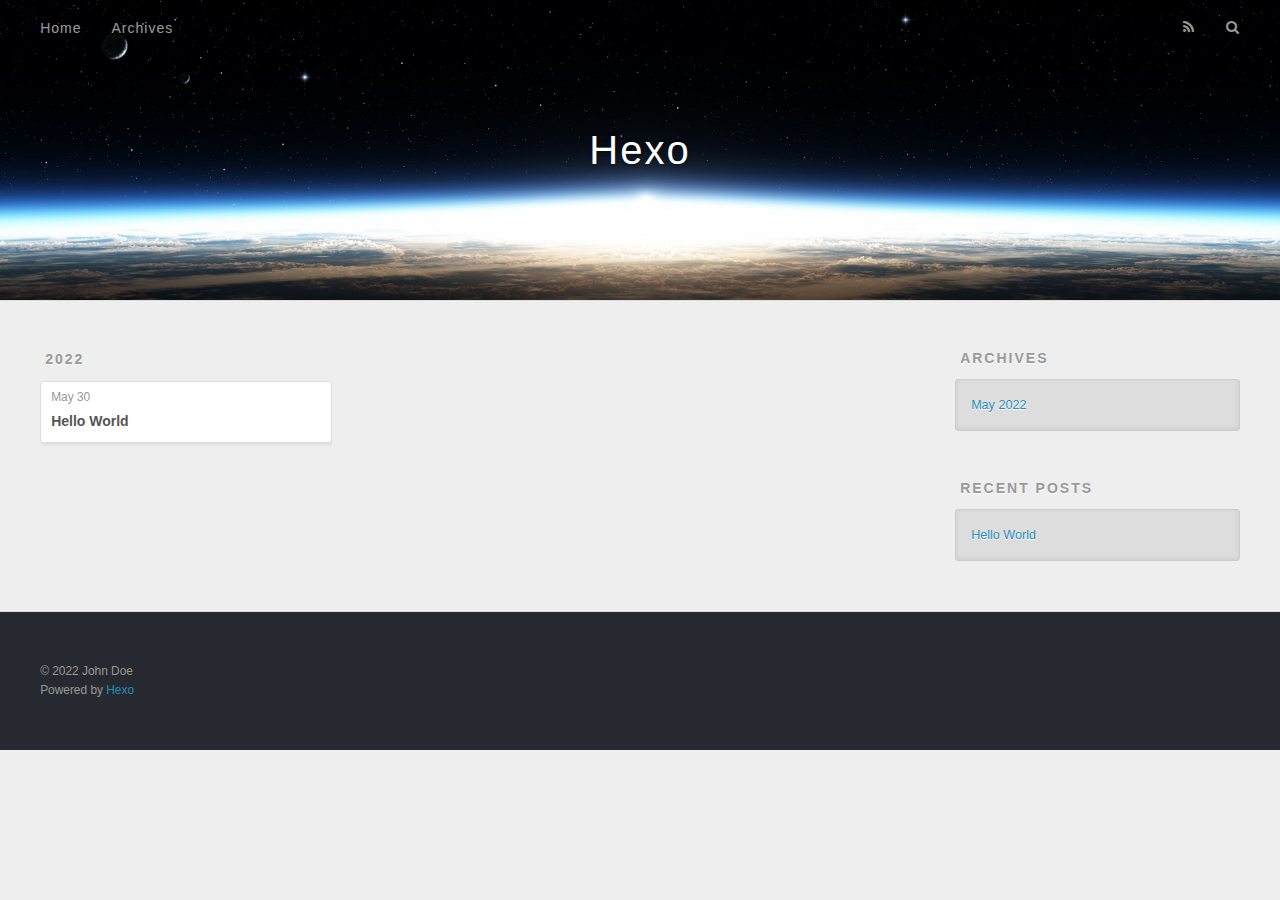
==== archives/index.html @ 476afcf2 "Site updated: 2022-05-30 20:46:15" ====
<!DOCTYPE html>
<html>
<head>
  <meta charset="utf-8">
  

  
  <title>Archives | Hexo</title>
  <meta name="viewport" content="width=device-width, initial-scale=1, maximum-scale=1">
  <meta property="og:type" content="website">
<meta property="og:title" content="Hexo">
<meta property="og:url" content="http://example.com/archives/index.html">
<meta property="og:site_name" content="Hexo">
<meta property="og:locale" content="en_US">
<meta property="article:author" content="John Doe">
<meta name="twitter:card" content="summary">
  
    <link rel="alternate" href="/atom.xml" title="Hexo" type="application/atom+xml">
  
  
    <link rel="icon" href="/favicon.png">
  
  
    <link href="//fonts.googleapis.com/css?family=Source+Code+Pro" rel="stylesheet" type="text/css">
  
  
<link rel="stylesheet" href="/css/style.css">

<meta name="generator" content="Hexo 5.4.2"></head>

<body>
  <div id="container">
    <div id="wrap">
      <header id="header">
  <div id="banner"></div>
  <div id="header-outer" class="outer">
    <div id="header-title" class="inner">
      <h1 id="logo-wrap">
        <a href="/" id="logo">Hexo</a>
      </h1>
      
    </div>
    <div id="header-inner" class="inner">
      <nav id="main-nav">
        <a id="main-nav-toggle" class="nav-icon"></a>
        
          <a class="main-nav-link" href="/">Home</a>
        
          <a class="main-nav-link" href="/archives">Archives</a>
        
      </nav>
      <nav id="sub-nav">
        
          <a id="nav-rss-link" class="nav-icon" href="/atom.xml" title="RSS Feed"></a>
        
        <a id="nav-search-btn" class="nav-icon" title="Search"></a>
      </nav>
      <div id="search-form-wrap">
        <form action="//google.com/search" method="get" accept-charset="UTF-8" class="search-form"><input type="search" name="q" class="search-form-input" placeholder="Search"><button type="submit" class="search-form-submit">&#xF002;</button><input type="hidden" name="sitesearch" value="http://example.com"></form>
      </div>
    </div>
  </div>
</header>
      <div class="outer">
        <section id="main">
  
  
    
    
      
      
      <section class="archives-wrap">
        <div class="archive-year-wrap">
          <a href="/archives/2022" class="archive-year">2022</a>
        </div>
        <div class="archives">
    
    <article class="archive-article archive-type-post">
  <div class="archive-article-inner">
    <header class="archive-article-header">
      <a href="/2022/05/30/hello-world/" class="archive-article-date">
  <time datetime="2022-05-30T12:29:39.181Z" itemprop="datePublished">May 30</time>
</a>
      
  
    <h1 itemprop="name">
      <a class="archive-article-title" href="/2022/05/30/hello-world/">Hello World</a>
    </h1>
  

    </header>
  </div>
</article>
  
  
    </div></section>
  


</section>
        
          <aside id="sidebar">
  
    

  
    

  
    
  
    
  <div class="widget-wrap">
    <h3 class="widget-title">Archives</h3>
    <div class="widget">
      <ul class="archive-list"><li class="archive-list-item"><a class="archive-list-link" href="/archives/2022/05/">May 2022</a></li></ul>
    </div>
  </div>


  
    
  <div class="widget-wrap">
    <h3 class="widget-title">Recent Posts</h3>
    <div class="widget">
      <ul>
        
          <li>
            <a href="/2022/05/30/hello-world/">Hello World</a>
          </li>
        
      </ul>
    </div>
  </div>

  
</aside>
        
      </div>
      <footer id="footer">
  
  <div class="outer">
    <div id="footer-info" class="inner">
      &copy; 2022 John Doe<br>
      Powered by <a href="http://hexo.io/" target="_blank">Hexo</a>
    </div>
  </div>
</footer>
    </div>
    <nav id="mobile-nav">
  
    <a href="/" class="mobile-nav-link">Home</a>
  
    <a href="/archives" class="mobile-nav-link">Archives</a>
  
</nav>
    

<script src="//ajax.googleapis.com/ajax/libs/jquery/2.0.3/jquery.min.js"></script>


  
<link rel="stylesheet" href="/fancybox/jquery.fancybox.css">

  
<script src="/fancybox/jquery.fancybox.pack.js"></script>




<script src="/js/script.js"></script>




  </div>
</body>
</html>
---- css/style.css ----
body {
  width: 100%;
}
body:before,
body:after {
  content: "";
  display: table;
}
body:after {
  clear: both;
}
html,
body,
div,
span,
applet,
object,
iframe,
h1,
h2,
h3,
h4,
h5,
h6,
p,
blockquote,
pre,
a,
abbr,
acronym,
address,
big,
cite,
code,
del,
dfn,
em,
img,
ins,
kbd,
q,
s,
samp,
small,
strike,
strong,
sub,
sup,
tt,
var,
dl,
dt,
dd,
ol,
ul,
li,
fieldset,
form,
label,
legend,
table,
caption,
tbody,
tfoot,
thead,
tr,
th,
td {
  margin: 0;
  padding: 0;
  border: 0;
  outline: 0;
  font-weight: inherit;
  font-style: inherit;
  font-family: inherit;
  font-size: 100%;
  vertical-align: baseline;
}
body {
  line-height: 1;
  color: #000;
  background: #fff;
}
ol,
ul {
  list-style: none;
}
table {
  border-collapse: separate;
  border-spacing: 0;
  vertical-align: middle;
}
caption,
th,
td {
  text-align: left;
  font-weight: normal;
  vertical-align: middle;
}
a img {
  border: none;
}
input,
button {
  margin: 0;
  padding: 0;
}
input::-moz-focus-inner,
button::-moz-focus-inner {
  border: 0;
  padding: 0;
}
@font-face {
  font-family: FontAwesome;
  font-style: normal;
  font-weight: normal;
  src: url("fonts/fontawesome-webfont.eot?v=#4.0.3");
  src: url("fonts/fontawesome-webfont.eot?#iefix&v=#4.0.3") format("embedded-opentype"), url("fonts/fontawesome-webfont.woff?v=#4.0.3") format("woff"), url("fonts/fontawesome-webfont.ttf?v=#4.0.3") format("truetype"), url("fonts/fontawesome-webfont.svg#fontawesomeregular?v=#4.0.3") format("svg");
}
html,
body,
#container {
  height: 100%;
}
body {
  background: #eee;
  font: 14px -apple-system, BlinkMacSystemFont, "Segoe UI", "Roboto", "Oxygen", "Ubuntu", "Cantarell", "Fira Sans", "Droid Sans", "Helvetica Neue", sans-serif;
  -webkit-text-size-adjust: 100%;
}
.outer {
  max-width: 1220px;
  margin: 0 auto;
  padding: 0 20px;
}
.outer:before,
.outer:after {
  content: "";
  display: table;
}
.outer:after {
  clear: both;
}
.inner {
  display: inline;
  float: left;
  width: 98.33333333333333%;
  margin: 0 0.833333333333333%;
}
.left,
.alignleft {
  float: left;
}
.right,
.alignright {
  float: right;
}
.clear {
  clear: both;
}
#container {
  position: relative;
}
.mobile-nav-on {
  overflow: hidden;
}
#wrap {
  height: 100%;
  width: 100%;
  position: absolute;
  top: 0;
  left: 0;
  -webkit-transition: 0.2s ease-out;
  -moz-transition: 0.2s ease-out;
  -ms-transition: 0.2s ease-out;
  transition: 0.2s ease-out;
  z-index: 1;
  background: #eee;
}
.mobile-nav-on #wrap {
  left: 280px;
}
@media screen and (min-width: 768px) {
  #main {
    display: inline;
    float: left;
    width: 73.33333333333333%;
    margin: 0 0.833333333333333%;
  }
}
.article-date,
.article-category-link,
.archive-year,
.widget-title {
  text-decoration: none;
  text-transform: uppercase;
  letter-spacing: 2px;
  color: #999;
  margin-bottom: 1em;
  margin-left: 5px;
  line-height: 1em;
  text-shadow: 0 1px #fff;
  font-weight: bold;
}
.article-inner,
.archive-article-inner {
  background: #fff;
  -webkit-box-shadow: 1px 2px 3px #ddd;
  box-shadow: 1px 2px 3px #ddd;
  border: 1px solid #ddd;
  border-radius: 3px;
}
.article-entry h1,
.widget h1 {
  font-size: 2em;
}
.article-entry h2,
.widget h2 {
  font-size: 1.5em;
}
.article-entry h3,
.widget h3 {
  font-size: 1.3em;
}
.article-entry h4,
.widget h4 {
  font-size: 1.2em;
}
.article-entry h5,
.widget h5 {
  font-size: 1em;
}
.article-entry h6,
.widget h6 {
  font-size: 1em;
  color: #999;
}
.article-entry hr,
.widget hr {
  border: 1px dashed #ddd;
}
.article-entry strong,
.widget strong {
  font-weight: bold;
}
.article-entry em,
.widget em,
.article-entry cite,
.widget cite {
  font-style: italic;
}
.article-entry sup,
.widget sup,
.article-entry sub,
.widget sub {
  font-size: 0.75em;
  line-height: 0;
  position: relative;
  vertical-align: baseline;
}
.article-entry sup,
.widget sup {
  top: -0.5em;
}
.article-entry sub,
.widget sub {
  bottom: -0.2em;
}
.article-entry small,
.widget small {
  font-size: 0.85em;
}
.article-entry acronym,
.widget acronym,
.article-entry abbr,
.widget abbr {
  border-bottom: 1px dotted;
}
.article-entry ul,
.widget ul,
.article-entry ol,
.widget ol,
.article-entry dl,
.widget dl {
  margin: 0 20px;
  line-height: 1.6em;
}
.article-entry ul ul,
.widget ul ul,
.article-entry ol ul,
.widget ol ul,
.article-entry ul ol,
.widget ul ol,
.article-entry ol ol,
.widget ol ol {
  margin-top: 0;
  margin-bottom: 0;
}
.article-entry ul,
.widget ul {
  list-style: disc;
}
.article-entry ol,
.widget ol {
  list-style: decimal;
}
.article-entry dt,
.widget dt {
  font-weight: bold;
}
#header {
  height: 300px;
  position: relative;
  border-bottom: 1px solid #ddd;
}
#header:before,
#header:after {
  content: "";
  position: absolute;
  left: 0;
  right: 0;
  height: 40px;
}
#header:before {
  top: 0;
  background: -webkit-linear-gradient(rgba(0,0,0,0.2), transparent);
  background: -moz-linear-gradient(rgba(0,0,0,0.2), transparent);
  background: -ms-linear-gradient(rgba(0,0,0,0.2), transparent);
  background: linear-gradient(rgba(0,0,0,0.2), transparent);
}
#header:after {
  bottom: 0;
  background: -webkit-linear-gradient(transparent, rgba(0,0,0,0.2));
  background: -moz-linear-gradient(transparent, rgba(0,0,0,0.2));
  background: -ms-linear-gradient(transparent, rgba(0,0,0,0.2));
  background: linear-gradient(transparent, rgba(0,0,0,0.2));
}
#header-outer {
  height: 100%;
  position: relative;
}
#header-inner {
  position: relative;
  overflow: hidden;
}
#banner {
  position: absolute;
  top: 0;
  left: 0;
  width: 100%;
  height: 100%;
  background: url("images/banner.jpg") center #000;
  background-size: cover;
  z-index: -1;
}
#header-title {
  text-align: center;
  height: 40px;
  position: absolute;
  top: 50%;
  left: 0;
  margin-top: -20px;
}
#logo,
#subtitle {
  text-decoration: none;
  color: #fff;
  font-weight: 300;
  text-shadow: 0 1px 4px rgba(0,0,0,0.3);
}
#logo {
  font-size: 40px;
  line-height: 40px;
  letter-spacing: 2px;
}
#subtitle {
  font-size: 16px;
  line-height: 16px;
  letter-spacing: 1px;
}
#subtitle-wrap {
  margin-top: 16px;
}
#main-nav {
  float: left;
  margin-left: -15px;
}
.nav-icon,
.main-nav-link {
  float: left;
  color: #fff;
  opacity: 0.6;
  text-decoration: none;
  text-shadow: 0 1px rgba(0,0,0,0.2);
  -webkit-transition: opacity 0.2s;
  -moz-transition: opacity 0.2s;
  -ms-transition: opacity 0.2s;
  transition: opacity 0.2s;
  display: block;
  padding: 20px 15px;
}
.nav-icon:hover,
.main-nav-link:hover {
  opacity: 1;
}
.nav-icon {
  font-family: FontAwesome;
  text-align: center;
  font-size: 14px;
  width: 14px;
  height: 14px;
  padding: 20px 15px;
  position: relative;
  cursor: pointer;
}
.main-nav-link {
  font-weight: 300;
  letter-spacing: 1px;
}
@media screen and (max-width: 479px) {
  .main-nav-link {
    display: none;
  }
}
#main-nav-toggle {
  display: none;
}
#main-nav-toggle:before {
  content: "\f0c9";
}
@media screen and (max-width: 479px) {
  #main-nav-toggle {
    display: block;
  }
}
#sub-nav {
  float: right;
  margin-right: -15px;
}
#nav-rss-link:before {
  content: "\f09e";
}
#nav-search-btn:before {
  content: "\f002";
}
#search-form-wrap {
  position: absolute;
  top: 15px;
  width: 150px;
  height: 30px;
  right: -150px;
  opacity: 0;
  -webkit-transition: 0.2s ease-out;
  -moz-transition: 0.2s ease-out;
  -ms-transition: 0.2s ease-out;
  transition: 0.2s ease-out;
}
#search-form-wrap.on {
  opacity: 1;
  right: 0;
}
@media screen and (max-width: 479px) {
  #search-form-wrap {
    width: 100%;
    right: -100%;
  }
}
.search-form {
  position: absolute;
  top: 0;
  left: 0;
  right: 0;
  background: #fff;
  padding: 5px 15px;
  border-radius: 15px;
  -webkit-box-shadow: 0 0 10px rgba(0,0,0,0.3);
  box-shadow: 0 0 10px rgba(0,0,0,0.3);
}
.search-form-input {
  border: none;
  background: none;
  color: #555;
  width: 100%;
  font: 13px -apple-system, BlinkMacSystemFont, "Segoe UI", "Roboto", "Oxygen", "Ubuntu", "Cantarell", "Fira Sans", "Droid Sans", "Helvetica Neue", sans-serif;
  outline: none;
}
.search-form-input::-webkit-search-results-decoration,
.search-form-input::-webkit-search-cancel-button {
  -webkit-appearance: none;
}
.search-form-submit {
  position: absolute;
  top: 50%;
  right: 10px;
  margin-top: -7px;
  font: 13px FontAwesome;
  border: none;
  background: none;
  color: #bbb;
  cursor: pointer;
}
.search-form-submit:hover,
.search-form-submit:focus {
  color: #777;
}
.article {
  margin: 50px 0;
}
.article-inner {
  overflow: hidden;
}
.article-meta:before,
.article-meta:after {
  content: "";
  display: table;
}
.article-meta:after {
  clear: both;
}
.article-date {
  float: left;
}
.article-category {
  float: left;
  line-height: 1em;
  color: #ccc;
  text-shadow: 0 1px #fff;
  margin-left: 8px;
}
.article-category:before {
  content: "\2022";
}
.article-category-link {
  margin: 0 12px 1em;
}
.article-header {
  padding: 20px 20px 0;
}
.article-title {
  text-decoration: none;
  font-size: 2em;
  font-weight: bold;
  color: #555;
  line-height: 1.1em;
  -webkit-transition: color 0.2s;
  -moz-transition: color 0.2s;
  -ms-transition: color 0.2s;
  transition: color 0.2s;
}
a.article-title:hover {
  color: #258fb8;
}
.article-entry {
  color: #555;
  padding: 0 20px;
}
.article-entry:before,
.article-entry:after {
  content: "";
  display: table;
}
.article-entry:after {
  clear: both;
}
.article-entry p,
.article-entry table {
  line-height: 1.6em;
  margin: 1.6em 0;
}
.article-entry h1,
.article-entry h2,
.article-entry h3,
.article-entry h4,
.article-entry h5,
.article-entry h6 {
  font-weight: bold;
}
.article-entry h1,
.article-entry h2,
.article-entry h3,
.article-entry h4,
.article-entry h5,
.article-entry h6 {
  line-height: 1.1em;
  margin: 1.1em 0;
}
.article-entry a {
  color: #258fb8;
  text-decoration: none;
}
.article-entry a:hover {
  text-decoration: underline;
}
.article-entry ul,
.article-entry ol,
.article-entry dl {
  margin-top: 1.6em;
  margin-bottom: 1.6em;
}
.article-entry img,
.article-entry video {
  max-width: 100%;
  height: auto;
  display: block;
  margin: auto;
}
.article-entry iframe {
  border: none;
}
.article-entry table {
  width: 100%;
  border-collapse: collapse;
  border-spacing: 0;
}
.article-entry th {
  font-weight: bold;
  border-bottom: 3px solid #ddd;
  padding-bottom: 0.5em;
}
.article-entry td {
  border-bottom: 1px solid #ddd;
  padding: 10px 0;
}
.article-entry blockquote {
  font-family: Georgia, "Times New Roman", serif;
  font-size: 1.4em;
  margin: 1.6em 20px;
  text-align: center;
}
.article-entry blockquote footer {
  font-size: 14px;
  margin: 1.6em 0;
  font-family: -apple-system, BlinkMacSystemFont, "Segoe UI", "Roboto", "Oxygen", "Ubuntu", "Cantarell", "Fira Sans", "Droid Sans", "Helvetica Neue", sans-serif;
}
.article-entry blockquote footer cite:before {
  content: "—";
  padding: 0 0.5em;
}
.article-entry .pullquote {
  text-align: left;
  width: 45%;
  margin: 0;
}
.article-entry .pullquote.left {
  margin-left: 0.5em;
  margin-right: 1em;
}
.article-entry .pullquote.right {
  margin-right: 0.5em;
  margin-left: 1em;
}
.article-entry .caption {
  color: #999;
  display: block;
  font-size: 0.9em;
  margin-top: 0.5em;
  position: relative;
  text-align: center;
}
.article-entry .video-container {
  position: relative;
  padding-top: 56.25%;
  height: 0;
  overflow: hidden;
}
.article-entry .video-container iframe,
.article-entry .video-container object,
.article-entry .video-container embed {
  position: absolute;
  top: 0;
  left: 0;
  width: 100%;
  height: 100%;
  margin-top: 0;
}
.article-more-link a {
  display: inline-block;
  line-height: 1em;
  padding: 6px 15px;
  border-radius: 15px;
  background: #eee;
  color: #999;
  text-shadow: 0 1px #fff;
  text-decoration: none;
}
.article-more-link a:hover {
  background: #258fb8;
  color: #fff;
  text-decoration: none;
  text-shadow: 0 1px #1e7293;
}
.article-footer {
  font-size: 0.85em;
  line-height: 1.6em;
  border-top: 1px solid #ddd;
  padding-top: 1.6em;
  margin: 0 20px 20px;
}
.article-footer:before,
.article-footer:after {
  content: "";
  display: table;
}
.article-footer:after {
  clear: both;
}
.article-footer a {
  color: #999;
  text-decoration: none;
}
.article-footer a:hover {
  color: #555;
}
.article-tag-list-item {
  float: left;
  margin-right: 10px;
}
.article-tag-list-link:before {
  content: "#";
}
.article-comment-link {
  float: right;
}
.article-comment-link:before {
  content: "\f075";
  font-family: FontAwesome;
  padding-right: 8px;
}
.article-share-link {
  cursor: pointer;
  float: right;
  margin-left: 20px;
}
.article-share-link:before {
  content: "\f064";
  font-family: FontAwesome;
  padding-right: 6px;
}
#article-nav {
  position: relative;
}
#article-nav:before,
#article-nav:after {
  content: "";
  display: table;
}
#article-nav:after {
  clear: both;
}
@media screen and (min-width: 768px) {
  #article-nav {
    margin: 50px 0;
  }
  #article-nav:before {
    width: 8px;
    height: 8px;
    position: absolute;
    top: 50%;
    left: 50%;
    margin-top: -4px;
    margin-left: -4px;
    content: "";
    border-radius: 50%;
    background: #ddd;
    -webkit-box-shadow: 0 1px 2px #fff;
    box-shadow: 0 1px 2px #fff;
  }
}
.article-nav-link-wrap {
  text-decoration: none;
  text-shadow: 0 1px #fff;
  color: #999;
  -webkit-box-sizing: border-box;
  -moz-box-sizing: border-box;
  box-sizing: border-box;
  margin-top: 50px;
  text-align: center;
  display: block;
}
.article-nav-link-wrap:hover {
  color: #555;
}
@media screen and (min-width: 768px) {
  .article-nav-link-wrap {
    width: 50%;
    margin-top: 0;
  }
}
@media screen and (min-width: 768px) {
  #article-nav-newer {
    float: left;
    text-align: right;
    padding-right: 20px;
  }
}
@media screen and (min-width: 768px) {
  #article-nav-older {
    float: right;
    text-align: left;
    padding-left: 20px;
  }
}
.article-nav-caption {
  text-transform: uppercase;
  letter-spacing: 2px;
  color: #ddd;
  line-height: 1em;
  font-weight: bold;
}
#article-nav-newer .article-nav-caption {
  margin-right: -2px;
}
.article-nav-title {
  font-size: 0.85em;
  line-height: 1.6em;
  margin-top: 0.5em;
}
.article-share-box {
  position: absolute;
  display: none;
  background: #fff;
  -webkit-box-shadow: 1px 2px 10px rgba(0,0,0,0.2);
  box-shadow: 1px 2px 10px rgba(0,0,0,0.2);
  border-radius: 3px;
  margin-left: -145px;
  overflow: hidden;
  z-index: 1;
}
.article-share-box.on {
  display: block;
}
.article-share-input {
  width: 100%;
  background: none;
  -webkit-box-sizing: border-box;
  -moz-box-sizing: border-box;
  box-sizing: border-box;
  font: 14px -apple-system, BlinkMacSystemFont, "Segoe UI", "Roboto", "Oxygen", "Ubuntu", "Cantarell", "Fira Sans", "Droid Sans", "Helvetica Neue", sans-serif;
  padding: 0 15px;
  color: #555;
  outline: none;
  border: 1px solid #ddd;
  border-radius: 3px 3px 0 0;
  height: 36px;
  line-height: 36px;
}
.article-share-links {
  background: #eee;
}
.article-share-links:before,
.article-share-links:after {
  content: "";
  display: table;
}
.article-share-links:after {
  clear: both;
}
.article-share-twitter,
.article-share-facebook,
.article-share-pinterest,
.article-share-google {
  width: 50px;
  height: 36px;
  display: block;
  float: left;
  position: relative;
  color: #999;
  text-shadow: 0 1px #fff;
}
.article-share-twitter:before,
.article-share-facebook:before,
.article-share-pinterest:before,
.article-share-google:before {
  font-size: 20px;
  font-family: FontAwesome;
  width: 20px;
  height: 20px;
  position: absolute;
  top: 50%;
  left: 50%;
  margin-top: -10px;
  margin-left: -10px;
  text-align: center;
}
.article-share-twitter:hover,
.article-share-facebook:hover,
.article-share-pinterest:hover,
.article-share-google:hover {
  color: #fff;
}
.article-share-twitter:before {
  content: "\f099";
}
.article-share-twitter:hover {
  background: #00aced;
  text-shadow: 0 1px #008abe;
}
.article-share-facebook:before {
  content: "\f09a";
}
.article-share-facebook:hover {
  background: #3b5998;
  text-shadow: 0 1px #2f477a;
}
.article-share-pinterest:before {
  content: "\f0d2";
}
.article-share-pinterest:hover {
  background: #cb2027;
  text-shadow: 0 1px #a21a1f;
}
.article-share-google:before {
  content: "\f0d5";
}
.article-share-google:hover {
  background: #dd4b39;
  text-shadow: 0 1px #be3221;
}
.article-gallery {
  background: #000;
  position: relative;
}
.article-gallery-photos {
  position: relative;
  overflow: hidden;
}
.article-gallery-img {
  display: none;
  max-width: 100%;
}
.article-gallery-img:first-child {
  display: block;
}
.article-gallery-img.loaded {
  position: absolute;
  display: block;
}
.article-gallery-img img {
  display: block;
  max-width: 100%;
  margin: 0 auto;
}
#comments {
  background: #fff;
  -webkit-box-shadow: 1px 2px 3px #ddd;
  box-shadow: 1px 2px 3px #ddd;
  padding: 20px;
  border: 1px solid #ddd;
  border-radius: 3px;
  margin: 50px 0;
}
#comments a {
  color: #258fb8;
}
.archives-wrap {
  margin: 50px 0;
}
.archives:before,
.archives:after {
  content: "";
  display: table;
}
.archives:after {
  clear: both;
}
.archive-year-wrap {
  margin-bottom: 1em;
}
.archives {
  -webkit-column-gap: 10px;
  -moz-column-gap: 10px;
  column-gap: 10px;
}
@media screen and (min-width: 480px) and (max-width: 767px) {
  .archives {
    -webkit-column-count: 2;
    -moz-column-count: 2;
    column-count: 2;
  }
}
@media screen and (min-width: 768px) {
  .archives {
    -webkit-column-count: 3;
    -moz-column-count: 3;
    column-count: 3;
  }
}
.archive-article {
  -webkit-column-break-inside: avoid;
  page-break-inside: avoid;
  overflow: hidden;
  break-inside: avoid-column;
}
.archive-article-inner {
  padding: 10px;
  margin-bottom: 15px;
}
.archive-article-title {
  text-decoration: none;
  font-weight: bold;
  color: #555;
  -webkit-transition: color 0.2s;
  -moz-transition: color 0.2s;
  -ms-transition: color 0.2s;
  transition: color 0.2s;
  line-height: 1.6em;
}
.archive-article-title:hover {
  color: #258fb8;
}
.archive-article-footer {
  margin-top: 1em;
}
.archive-article-date {
  color: #999;
  text-decoration: none;
  font-size: 0.85em;
  line-height: 1em;
  margin-bottom: 0.5em;
  display: block;
}
#page-nav {
  margin: 50px auto;
  background: #fff;
  -webkit-box-shadow: 1px 2px 3px #ddd;
  box-shadow: 1px 2px 3px #ddd;
  border: 1px solid #ddd;
  border-radius: 3px;
  text-align: center;
  color: #999;
  overflow: hidden;
}
#page-nav:before,
#page-nav:after {
  content: "";
  display: table;
}
#page-nav:after {
  clear: both;
}
#page-nav a,
#page-nav span {
  padding: 10px 20px;
  line-height: 1;
  height: 2ex;
}
#page-nav a {
  color: #999;
  text-decoration: none;
}
#page-nav a:hover {
  background: #999;
  color: #fff;
}
#page-nav .prev {
  float: left;
}
#page-nav .next {
  float: right;
}
#page-nav .page-number {
  display: inline-block;
}
@media screen and (max-width: 479px) {
  #page-nav .page-number {
    display: none;
  }
}
#page-nav .current {
  color: #555;
  font-weight: bold;
}
#page-nav .space {
  color: #ddd;
}
#footer {
  background: #262a30;
  padding: 50px 0;
  border-top: 1px solid #ddd;
  color: #999;
}
#footer a {
  color: #258fb8;
  text-decoration: none;
}
#footer a:hover {
  text-decoration: underline;
}
#footer-info {
  line-height: 1.6em;
  font-size: 0.85em;
}
.article-entry pre,
.article-entry .highlight {
  background: #2d2d2d;
  margin: 0 -20px;
  padding: 15px 20px;
  border-style: solid;
  border-color: #ddd;
  border-width: 1px 0;
  overflow: auto;
  color: #ccc;
  line-height: 22.400000000000002px;
}
.article-entry .highlight .gutter pre,
.article-entry .gist .gist-file .gist-data .line-numbers {
  color: #666;
  font-size: 0.85em;
}
.article-entry pre,
.article-entry code {
  font-family: "Source Code Pro", Consolas, Monaco, Menlo, Consolas, monospace;
}
.article-entry code {
  background: #eee;
  text-shadow: 0 1px #fff;
  padding: 0 0.3em;
}
.article-entry pre code {
  background: none;
  text-shadow: none;
  padding: 0;
}
.article-entry .highlight pre {
  border: none;
  margin: 0;
  padding: 0;
}
.article-entry .highlight table {
  margin: 0;
  width: auto;
}
.article-entry .highlight td {
  border: none;
  padding: 0;
}
.article-entry .highlight figcaption {
  font-size: 0.85em;
  color: #999;
  line-height: 1em;
  margin-bottom: 1em;
}
.article-entry .highlight figcaption:before,
.article-entry .highlight figcaption:after {
  content: "";
  display: table;
}
.article-entry .highlight figcaption:after {
  clear: both;
}
.article-entry .highlight figcaption a {
  float: right;
}
.article-entry .highlight .gutter pre {
  text-align: right;
  padding-right: 20px;
}
.article-entry .highlight .line {
  height: 22.400000000000002px;
}
.article-entry .highlight .line.marked {
  background: #515151;
}
.article-entry .gist {
  margin: 0 -20px;
  border-style: solid;
  border-color: #ddd;
  border-width: 1px 0;
  background: #2d2d2d;
  padding: 15px 20px 15px 0;
}
.article-entry .gist .gist-file {
  border: none;
  font-family: "Source Code Pro", Consolas, Monaco, Menlo, Consolas, monospace;
  margin: 0;
}
.article-entry .gist .gist-file .gist-data {
  background: none;
  border: none;
}
.article-entry .gist .gist-file .gist-data .line-numbers {
  background: none;
  border: none;
  padding: 0 20px 0 0;
}
.article-entry .gist .gist-file .gist-data .line-data {
  padding: 0 !important;
}
.article-entry .gist .gist-file .highlight {
  margin: 0;
  padding: 0;
  border: none;
}
.article-entry .gist .gist-file .gist-meta {
  background: #2d2d2d;
  color: #999;
  font: 0.85em -apple-system, BlinkMacSystemFont, "Segoe UI", "Roboto", "Oxygen", "Ubuntu", "Cantarell", "Fira Sans", "Droid Sans", "Helvetica Neue", sans-serif;
  text-shadow: 0 0;
  padding: 0;
  margin-top: 1em;
  margin-left: 20px;
}
.article-entry .gist .gist-file .gist-meta a {
  color: #258fb8;
  font-weight: normal;
}
.article-entry .gist .gist-file .gist-meta a:hover {
  text-decoration: underline;
}
pre .comment,
pre .title {
  color: #999;
}
pre .variable,
pre .attribute,
pre .tag,
pre .regexp,
pre .ruby .constant,
pre .xml .tag .title,
pre .xml .pi,
pre .xml .doctype,
pre .html .doctype,
pre .css .id,
pre .css .class,
pre .css .pseudo {
  color: #f2777a;
}
pre .number,
pre .preprocessor,
pre .built_in,
pre .literal,
pre .params,
pre .constant {
  color: #f99157;
}
pre .class,
pre .ruby .class .title,
pre .css .rules .attribute {
  color: #9c9;
}
pre .string,
pre .value,
pre .inheritance,
pre .header,
pre .ruby .symbol,
pre .xml .cdata {
  color: #9c9;
}
pre .css .hexcolor {
  color: #6cc;
}
pre .function,
pre .python .decorator,
pre .python .title,
pre .ruby .function .title,
pre .ruby .title .keyword,
pre .perl .sub,
pre .javascript .title,
pre .coffeescript .title {
  color: #69c;
}
pre .keyword,
pre .javascript .function {
  color: #c9c;
}
@media screen and (max-width: 479px) {
  #mobile-nav {
    position: absolute;
    top: 0;
    left: 0;
    width: 280px;
    height: 100%;
    background: #191919;
    border-right: 1px solid #fff;
  }
}
@media screen and (max-width: 479px) {
  .mobile-nav-link {
    display: block;
    color: #999;
    text-decoration: none;
    padding: 15px 20px;
    font-weight: bold;
  }
  .mobile-nav-link:hover {
    color: #fff;
  }
}
@media screen and (min-width: 768px) {
  #sidebar {
    display: inline;
    float: left;
    width: 23.333333333333332%;
    margin: 0 0.833333333333333%;
  }
}
.widget-wrap {
  margin: 50px 0;
}
.widget {
  color: #777;
  text-shadow: 0 1px #fff;
  background: #ddd;
  -webkit-box-shadow: 0 -1px 4px #ccc inset;
  box-shadow: 0 -1px 4px #ccc inset;
  border: 1px solid #ccc;
  padding: 15px;
  border-radius: 3px;
}
.widget a {
  color: #258fb8;
  text-decoration: none;
}
.widget a:hover {
  text-decoration: underline;
}
.widget ul ul,
.widget ol ul,
.widget dl ul,
.widget ul ol,
.widget ol ol,
.widget dl ol,
.widget ul dl,
.widget ol dl,
.widget dl dl {
  margin-left: 15px;
  list-style: disc;
}
.widget {
  line-height: 1.6em;
  word-wrap: break-word;
  font-size: 0.9em;
}
.widget ul,
.widget ol {
  list-style: none;
  margin: 0;
}
.widget ul ul,
.widget ol ul,
.widget ul ol,
.widget ol ol {
  margin: 0 20px;
}
.widget ul ul,
.widget ol ul {
  list-style: disc;
}
.widget ul ol,
.widget ol ol {
  list-style: decimal;
}
.category-list-count,
.tag-list-count,
.archive-list-count {
  padding-left: 5px;
  color: #999;
  font-size: 0.85em;
}
.category-list-count:before,
.tag-list-count:before,
.archive-list-count:before {
  content: "(";
}
.category-list-count:after,
.tag-list-count:after,
.archive-list-count:after {
  content: ")";
}
.tagcloud a {
  margin-right: 5px;
  display: inline-block;
}
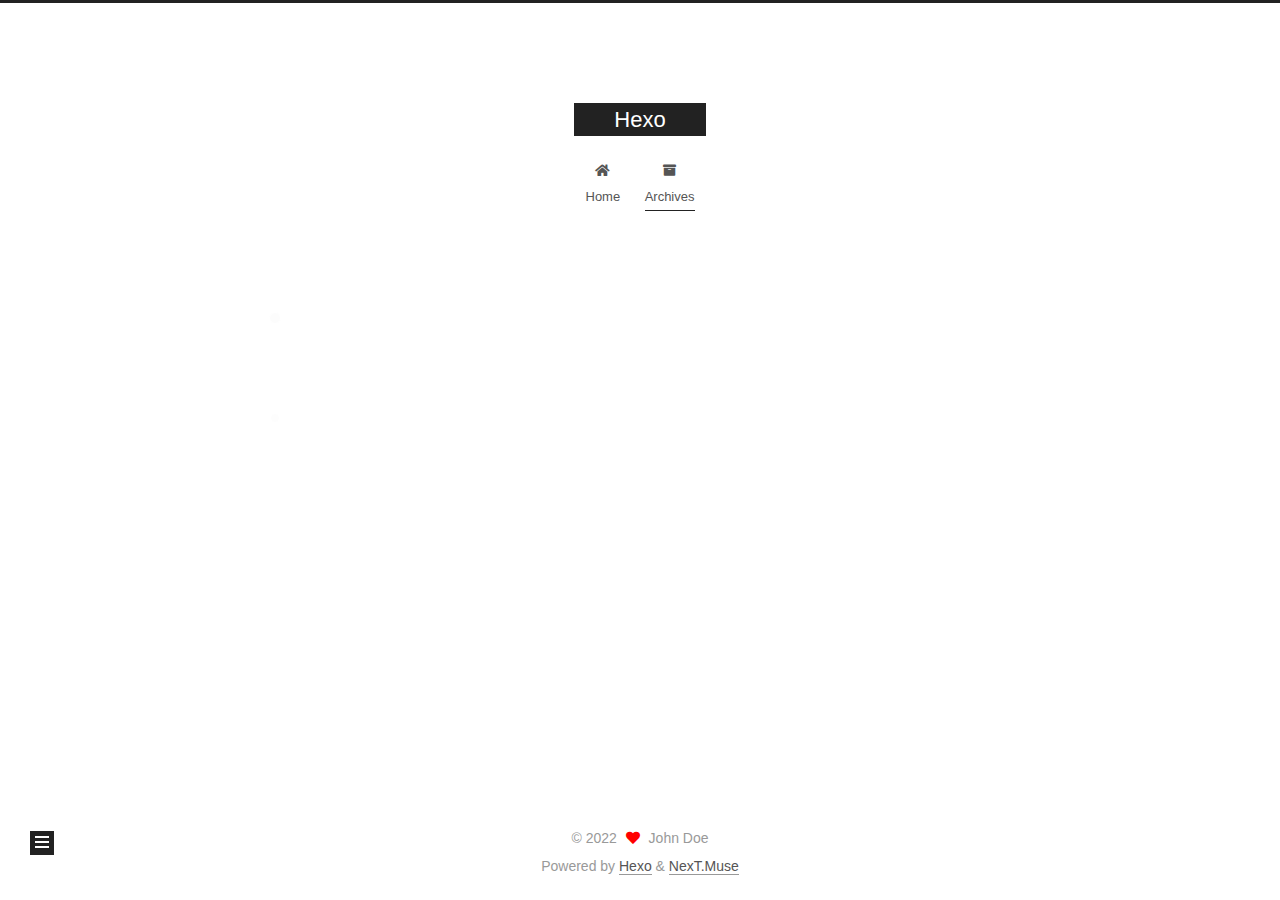
==== commit 59f75594: "Site updated: 2022-05-30 20:56:59" ====
--- a/archives/index.html
+++ b/archives/index.html
@@ -1,12 +1,25 @@
 <!DOCTYPE html>
-<html>
+<html lang="en">
 <head>
-  <meta charset="utf-8">
-  
-
-  
-  <title>Archives | Hexo</title>
-  <meta name="viewport" content="width=device-width, initial-scale=1, maximum-scale=1">
+  <meta charset="UTF-8">
+<meta name="viewport" content="width=device-width, initial-scale=1, maximum-scale=2">
+<meta name="theme-color" content="#222">
+<meta name="generator" content="Hexo 5.4.2">
+  <link rel="apple-touch-icon" sizes="180x180" href="/images/apple-touch-icon-next.png">
+  <link rel="icon" type="image/png" sizes="32x32" href="/images/favicon-32x32-next.png">
+  <link rel="icon" type="image/png" sizes="16x16" href="/images/favicon-16x16-next.png">
+  <link rel="mask-icon" href="/images/logo.svg" color="#222">
+
+<link rel="stylesheet" href="/css/main.css">
+
+
+<link rel="stylesheet" href="/lib/font-awesome/css/all.min.css">
+
+<script id="hexo-configurations">
+    var NexT = window.NexT || {};
+    var CONFIG = {"hostname":"example.com","root":"/","scheme":"Muse","version":"7.8.0","exturl":false,"sidebar":{"position":"left","display":"post","padding":18,"offset":12,"onmobile":false},"copycode":{"enable":false,"show_result":false,"style":null},"back2top":{"enable":true,"sidebar":false,"scrollpercent":false},"bookmark":{"enable":false,"color":"#222","save":"auto"},"fancybox":false,"mediumzoom":false,"lazyload":false,"pangu":false,"comments":{"style":"tabs","active":null,"storage":true,"lazyload":false,"nav":null},"algolia":{"hits":{"per_page":10},"labels":{"input_placeholder":"Search for Posts","hits_empty":"We didn't find any results for the search: ${query}","hits_stats":"${hits} results found in ${time} ms"}},"localsearch":{"enable":false,"trigger":"auto","top_n_per_article":1,"unescape":false,"preload":false},"motion":{"enable":true,"async":false,"transition":{"post_block":"fadeIn","post_header":"slideDownIn","post_body":"slideDownIn","coll_header":"slideLeftIn","sidebar":"slideUpIn"}}};
+  </script>
+
   <meta property="og:type" content="website">
 <meta property="og:title" content="Hexo">
 <meta property="og:url" content="http://example.com/archives/index.html">
@@ -14,165 +27,314 @@
 <meta property="og:locale" content="en_US">
 <meta property="article:author" content="John Doe">
 <meta name="twitter:card" content="summary">
-  
-    <link rel="alternate" href="/atom.xml" title="Hexo" type="application/atom+xml">
-  
-  
-    <link rel="icon" href="/favicon.png">
-  
-  
-    <link href="//fonts.googleapis.com/css?family=Source+Code+Pro" rel="stylesheet" type="text/css">
-  
-  
-<link rel="stylesheet" href="/css/style.css">
-
-<meta name="generator" content="Hexo 5.4.2"></head>
-
-<body>
-  <div id="container">
-    <div id="wrap">
-      <header id="header">
-  <div id="banner"></div>
-  <div id="header-outer" class="outer">
-    <div id="header-title" class="inner">
-      <h1 id="logo-wrap">
-        <a href="/" id="logo">Hexo</a>
-      </h1>
+
+<link rel="canonical" href="http://example.com/archives/">
+
+
+<script id="page-configurations">
+  // https://hexo.io/docs/variables.html
+  CONFIG.page = {
+    sidebar: "",
+    isHome : false,
+    isPost : false,
+    lang   : 'en'
+  };
+</script>
+
+  <title>Archive | Hexo</title>
+  
+
+
+
+
+
+
+  <noscript>
+  <style>
+  .use-motion .brand,
+  .use-motion .menu-item,
+  .sidebar-inner,
+  .use-motion .post-block,
+  .use-motion .pagination,
+  .use-motion .comments,
+  .use-motion .post-header,
+  .use-motion .post-body,
+  .use-motion .collection-header { opacity: initial; }
+
+  .use-motion .site-title,
+  .use-motion .site-subtitle {
+    opacity: initial;
+    top: initial;
+  }
+
+  .use-motion .logo-line-before i { left: initial; }
+  .use-motion .logo-line-after i { right: initial; }
+  </style>
+</noscript>
+
+</head>
+
+<body itemscope itemtype="http://schema.org/WebPage">
+  <div class="container use-motion">
+    <div class="headband"></div>
+
+    <header class="header" itemscope itemtype="http://schema.org/WPHeader">
+      <div class="header-inner"><div class="site-brand-container">
+  <div class="site-nav-toggle">
+    <div class="toggle" aria-label="Toggle navigation bar">
+      <span class="toggle-line toggle-line-first"></span>
+      <span class="toggle-line toggle-line-middle"></span>
+      <span class="toggle-line toggle-line-last"></span>
+    </div>
+  </div>
+
+  <div class="site-meta">
+
+    <a href="/" class="brand" rel="start">
+      <span class="logo-line-before"><i></i></span>
+      <h1 class="site-title">Hexo</h1>
+      <span class="logo-line-after"><i></i></span>
+    </a>
+  </div>
+
+  <div class="site-nav-right">
+    <div class="toggle popup-trigger">
+    </div>
+  </div>
+</div>
+
+
+
+
+<nav class="site-nav">
+  <ul id="menu" class="main-menu menu">
+        <li class="menu-item menu-item-home">
+
+    <a href="/" rel="section"><i class="fa fa-home fa-fw"></i>Home</a>
+
+  </li>
+        <li class="menu-item menu-item-archives">
+
+    <a href="/archives/" rel="section"><i class="fa fa-archive fa-fw"></i>Archives</a>
+
+  </li>
+  </ul>
+</nav>
+
+
+
+
+</div>
+    </header>
+
+    
+  <div class="back-to-top">
+    <i class="fa fa-arrow-up"></i>
+    <span>0%</span>
+  </div>
+
+
+    <main class="main">
+      <div class="main-inner">
+        <div class="content-wrap">
+          
+
+          <div class="content archive">
+            
+
+  
+  
+  
+  <div class="post-block">
+    <div class="posts-collapse">
+      <div class="collection-title">
+        <span class="collection-header">Um..! 1 post. Keep on posting.</span>
+      </div>
+
       
-    </div>
-    <div id="header-inner" class="inner">
-      <nav id="main-nav">
-        <a id="main-nav-toggle" class="nav-icon"></a>
+    <div class="collection-year">
+      <span class="collection-header">2022</span>
+    </div>
+
+  <article itemscope itemtype="http://schema.org/Article">
+    <header class="post-header">
+
+      <div class="post-meta">
+        <time itemprop="dateCreated"
+              datetime="2022-05-30T20:29:39+08:00"
+              content="2022-05-30">
+          05-30
+        </time>
+      </div>
+
+      <div class="post-title">
+          <a class="post-title-link" href="/2022/05/30/hello-world/" itemprop="url">
+            <span itemprop="name">Hello World</span>
+          </a>
+      </div>
+
+    </header>
+  </article>
+
+
+    </div>
+  </div>
+  
+  
+  
+
+  
+
+
+
+          </div>
+          
+
+<script>
+  window.addEventListener('tabs:register', () => {
+    let { activeClass } = CONFIG.comments;
+    if (CONFIG.comments.storage) {
+      activeClass = localStorage.getItem('comments_active') || activeClass;
+    }
+    if (activeClass) {
+      let activeTab = document.querySelector(`a[href="#comment-${activeClass}"]`);
+      if (activeTab) {
+        activeTab.click();
+      }
+    }
+  });
+  if (CONFIG.comments.storage) {
+    window.addEventListener('tabs:click', event => {
+      if (!event.target.matches('.tabs-comment .tab-content .tab-pane')) return;
+      let commentClass = event.target.classList[1];
+      localStorage.setItem('comments_active', commentClass);
+    });
+  }
+</script>
+
+        </div>
+          
+  
+  <div class="toggle sidebar-toggle">
+    <span class="toggle-line toggle-line-first"></span>
+    <span class="toggle-line toggle-line-middle"></span>
+    <span class="toggle-line toggle-line-last"></span>
+  </div>
+
+  <aside class="sidebar">
+    <div class="sidebar-inner">
+
+      <ul class="sidebar-nav motion-element">
+        <li class="sidebar-nav-toc">
+          Table of Contents
+        </li>
+        <li class="sidebar-nav-overview">
+          Overview
+        </li>
+      </ul>
+
+      <!--noindex-->
+      <div class="post-toc-wrap sidebar-panel">
+      </div>
+      <!--/noindex-->
+
+      <div class="site-overview-wrap sidebar-panel">
+        <div class="site-author motion-element" itemprop="author" itemscope itemtype="http://schema.org/Person">
+  <p class="site-author-name" itemprop="name">John Doe</p>
+  <div class="site-description" itemprop="description"></div>
+</div>
+<div class="site-state-wrap motion-element">
+  <nav class="site-state">
+      <div class="site-state-item site-state-posts">
+          <a href="/archives/">
         
-          <a class="main-nav-link" href="/">Home</a>
+          <span class="site-state-item-count">1</span>
+          <span class="site-state-item-name">posts</span>
+        </a>
+      </div>
+  </nav>
+</div>
+
+
+
+      </div>
+
+    </div>
+  </aside>
+  <div id="sidebar-dimmer"></div>
+
+
+      </div>
+    </main>
+
+    <footer class="footer">
+      <div class="footer-inner">
         
-          <a class="main-nav-link" href="/archives">Archives</a>
+
         
-      </nav>
-      <nav id="sub-nav">
+
+<div class="copyright">
+  
+  &copy; 
+  <span itemprop="copyrightYear">2022</span>
+  <span class="with-love">
+    <i class="fa fa-heart"></i>
+  </span>
+  <span class="author" itemprop="copyrightHolder">John Doe</span>
+</div>
+  <div class="powered-by">Powered by <a href="https://hexo.io/" class="theme-link" rel="noopener" target="_blank">Hexo</a> & <a href="https://muse.theme-next.org/" class="theme-link" rel="noopener" target="_blank">NexT.Muse</a>
+  </div>
+
         
-          <a id="nav-rss-link" class="nav-icon" href="/atom.xml" title="RSS Feed"></a>
-        
-        <a id="nav-search-btn" class="nav-icon" title="Search"></a>
-      </nav>
-      <div id="search-form-wrap">
-        <form action="//google.com/search" method="get" accept-charset="UTF-8" class="search-form"><input type="search" name="q" class="search-form-input" placeholder="Search"><button type="submit" class="search-form-submit">&#xF002;</button><input type="hidden" name="sitesearch" value="http://example.com"></form>
-      </div>
-    </div>
-  </div>
-</header>
-      <div class="outer">
-        <section id="main">
-  
-  
-    
-    
-      
-      
-      <section class="archives-wrap">
-        <div class="archive-year-wrap">
-          <a href="/archives/2022" class="archive-year">2022</a>
-        </div>
-        <div class="archives">
-    
-    <article class="archive-article archive-type-post">
-  <div class="archive-article-inner">
-    <header class="archive-article-header">
-      <a href="/2022/05/30/hello-world/" class="archive-article-date">
-  <time datetime="2022-05-30T12:29:39.181Z" itemprop="datePublished">May 30</time>
-</a>
-      
-  
-    <h1 itemprop="name">
-      <a class="archive-article-title" href="/2022/05/30/hello-world/">Hello World</a>
-    </h1>
-  
-
-    </header>
-  </div>
-</article>
-  
-  
-    </div></section>
-  
-
-
-</section>
-        
-          <aside id="sidebar">
-  
-    
-
-  
-    
-
-  
-    
-  
-    
-  <div class="widget-wrap">
-    <h3 class="widget-title">Archives</h3>
-    <div class="widget">
-      <ul class="archive-list"><li class="archive-list-item"><a class="archive-list-link" href="/archives/2022/05/">May 2022</a></li></ul>
-    </div>
-  </div>
-
-
-  
-    
-  <div class="widget-wrap">
-    <h3 class="widget-title">Recent Posts</h3>
-    <div class="widget">
-      <ul>
-        
-          <li>
-            <a href="/2022/05/30/hello-world/">Hello World</a>
-          </li>
-        
-      </ul>
-    </div>
-  </div>
-
-  
-</aside>
-        
-      </div>
-      <footer id="footer">
-  
-  <div class="outer">
-    <div id="footer-info" class="inner">
-      &copy; 2022 John Doe<br>
-      Powered by <a href="http://hexo.io/" target="_blank">Hexo</a>
-    </div>
-  </div>
-</footer>
-    </div>
-    <nav id="mobile-nav">
-  
-    <a href="/" class="mobile-nav-link">Home</a>
-  
-    <a href="/archives" class="mobile-nav-link">Archives</a>
-  
-</nav>
-    
-
-<script src="//ajax.googleapis.com/ajax/libs/jquery/2.0.3/jquery.min.js"></script>
-
-
-  
-<link rel="stylesheet" href="/fancybox/jquery.fancybox.css">
-
-  
-<script src="/fancybox/jquery.fancybox.pack.js"></script>
-
-
-
-
-<script src="/js/script.js"></script>
-
-
-
-
-  </div>
+
+
+
+
+
+
+
+
+      </div>
+    </footer>
+  </div>
+
+  
+  <script src="/lib/anime.min.js"></script>
+  <script src="/lib/velocity/velocity.min.js"></script>
+  <script src="/lib/velocity/velocity.ui.min.js"></script>
+
+<script src="/js/utils.js"></script>
+
+<script src="/js/motion.js"></script>
+
+
+<script src="/js/schemes/muse.js"></script>
+
+
+<script src="/js/next-boot.js"></script>
+
+
+
+
+  
+
+
+
+
+
+
+
+
+
+
+
+
+
+
+
+  
+
+  
+
 </body>
-</html>+</html>
--- a/css/main.css
+++ b/css/main.css
@@ -0,0 +1,2291 @@
+:root {
+  --body-bg-color: #fff;
+  --content-bg-color: #fff;
+  --card-bg-color: #f5f5f5;
+  --text-color: #555;
+  --blockquote-color: #666;
+  --link-color: #555;
+  --link-hover-color: #222;
+  --brand-color: #fff;
+  --brand-hover-color: #fff;
+  --table-row-odd-bg-color: #f9f9f9;
+  --table-row-hover-bg-color: #f5f5f5;
+  --menu-item-bg-color: #f5f5f5;
+  --btn-default-bg: #222;
+  --btn-default-color: #fff;
+  --btn-default-border-color: #222;
+  --btn-default-hover-bg: #fff;
+  --btn-default-hover-color: #222;
+  --btn-default-hover-border-color: #222;
+}
+html {
+  line-height: 1.15; /* 1 */
+  -webkit-text-size-adjust: 100%; /* 2 */
+}
+body {
+  margin: 0;
+}
+main {
+  display: block;
+}
+h1 {
+  font-size: 2em;
+  margin: 0.67em 0;
+}
+hr {
+  box-sizing: content-box; /* 1 */
+  height: 0; /* 1 */
+  overflow: visible; /* 2 */
+}
+pre {
+  font-family: monospace, monospace; /* 1 */
+  font-size: 1em; /* 2 */
+}
+a {
+  background: transparent;
+}
+abbr[title] {
+  border-bottom: none; /* 1 */
+  text-decoration: underline; /* 2 */
+  text-decoration: underline dotted; /* 2 */
+}
+b,
+strong {
+  font-weight: bolder;
+}
+code,
+kbd,
+samp {
+  font-family: monospace, monospace; /* 1 */
+  font-size: 1em; /* 2 */
+}
+small {
+  font-size: 80%;
+}
+sub,
+sup {
+  font-size: 75%;
+  line-height: 0;
+  position: relative;
+  vertical-align: baseline;
+}
+sub {
+  bottom: -0.25em;
+}
+sup {
+  top: -0.5em;
+}
+img {
+  border-style: none;
+}
+button,
+input,
+optgroup,
+select,
+textarea {
+  font-family: inherit; /* 1 */
+  font-size: 100%; /* 1 */
+  line-height: 1.15; /* 1 */
+  margin: 0; /* 2 */
+}
+button,
+input {
+/* 1 */
+  overflow: visible;
+}
+button,
+select {
+/* 1 */
+  text-transform: none;
+}
+button,
+[type='button'],
+[type='reset'],
+[type='submit'] {
+  -webkit-appearance: button;
+}
+button::-moz-focus-inner,
+[type='button']::-moz-focus-inner,
+[type='reset']::-moz-focus-inner,
+[type='submit']::-moz-focus-inner {
+  border-style: none;
+  padding: 0;
+}
+button:-moz-focusring,
+[type='button']:-moz-focusring,
+[type='reset']:-moz-focusring,
+[type='submit']:-moz-focusring {
+  outline: 1px dotted ButtonText;
+}
+fieldset {
+  padding: 0.35em 0.75em 0.625em;
+}
+legend {
+  box-sizing: border-box; /* 1 */
+  color: inherit; /* 2 */
+  display: table; /* 1 */
+  max-width: 100%; /* 1 */
+  padding: 0; /* 3 */
+  white-space: normal; /* 1 */
+}
+progress {
+  vertical-align: baseline;
+}
+textarea {
+  overflow: auto;
+}
+[type='checkbox'],
+[type='radio'] {
+  box-sizing: border-box; /* 1 */
+  padding: 0; /* 2 */
+}
+[type='number']::-webkit-inner-spin-button,
+[type='number']::-webkit-outer-spin-button {
+  height: auto;
+}
+[type='search'] {
+  outline-offset: -2px; /* 2 */
+  -webkit-appearance: textfield; /* 1 */
+}
+[type='search']::-webkit-search-decoration {
+  -webkit-appearance: none;
+}
+::-webkit-file-upload-button {
+  font: inherit; /* 2 */
+  -webkit-appearance: button; /* 1 */
+}
+details {
+  display: block;
+}
+summary {
+  display: list-item;
+}
+template {
+  display: none;
+}
+[hidden] {
+  display: none;
+}
+::selection {
+  background: #262a30;
+  color: #eee;
+}
+html,
+body {
+  height: 100%;
+}
+body {
+  background: var(--body-bg-color);
+  color: var(--text-color);
+  font-family: 'Lato', "PingFang SC", "Microsoft YaHei", sans-serif;
+  font-size: 1em;
+  line-height: 2;
+}
+@media (max-width: 991px) {
+  body {
+    padding-left: 0 !important;
+    padding-right: 0 !important;
+  }
+}
+h1,
+h2,
+h3,
+h4,
+h5,
+h6 {
+  font-family: 'Lato', "PingFang SC", "Microsoft YaHei", sans-serif;
+  font-weight: bold;
+  line-height: 1.5;
+  margin: 20px 0 15px;
+}
+h1 {
+  font-size: 1.5em;
+}
+h2 {
+  font-size: 1.375em;
+}
+h3 {
+  font-size: 1.25em;
+}
+h4 {
+  font-size: 1.125em;
+}
+h5 {
+  font-size: 1em;
+}
+h6 {
+  font-size: 0.875em;
+}
+p {
+  margin: 0 0 20px 0;
+}
+a,
+span.exturl {
+  border-bottom: 1px solid #999;
+  color: var(--link-color);
+  outline: 0;
+  text-decoration: none;
+  overflow-wrap: break-word;
+  word-wrap: break-word;
+  cursor: pointer;
+}
+a:hover,
+span.exturl:hover {
+  border-bottom-color: var(--link-hover-color);
+  color: var(--link-hover-color);
+}
+iframe,
+img,
+video {
+  display: block;
+  margin-left: auto;
+  margin-right: auto;
+  max-width: 100%;
+}
+hr {
+  background-image: repeating-linear-gradient(-45deg, #ddd, #ddd 4px, transparent 4px, transparent 8px);
+  border: 0;
+  height: 3px;
+  margin: 40px 0;
+}
+blockquote {
+  border-left: 4px solid #ddd;
+  color: var(--blockquote-color);
+  margin: 0;
+  padding: 0 15px;
+}
+blockquote cite::before {
+  content: '-';
+  padding: 0 5px;
+}
+dt {
+  font-weight: bold;
+}
+dd {
+  margin: 0;
+  padding: 0;
+}
+kbd {
+  background-color: #f5f5f5;
+  background-image: linear-gradient(#eee, #fff, #eee);
+  border: 1px solid #ccc;
+  border-radius: 0.2em;
+  box-shadow: 0.1em 0.1em 0.2em rgba(0,0,0,0.1);
+  color: #555;
+  font-family: inherit;
+  padding: 0.1em 0.3em;
+  white-space: nowrap;
+}
+.table-container {
+  overflow: auto;
+}
+table {
+  border-collapse: collapse;
+  border-spacing: 0;
+  font-size: 0.875em;
+  margin: 0 0 20px 0;
+  width: 100%;
+}
+tbody tr:nth-of-type(odd) {
+  background: var(--table-row-odd-bg-color);
+}
+tbody tr:hover {
+  background: var(--table-row-hover-bg-color);
+}
+caption,
+th,
+td {
+  font-weight: normal;
+  padding: 8px;
+  vertical-align: middle;
+}
+th,
+td {
+  border: 1px solid #ddd;
+  border-bottom: 3px solid #ddd;
+}
+th {
+  font-weight: 700;
+  padding-bottom: 10px;
+}
+td {
+  border-bottom-width: 1px;
+}
+.btn {
+  background: var(--btn-default-bg);
+  border: 2px solid var(--btn-default-border-color);
+  border-radius: 0;
+  color: var(--btn-default-color);
+  display: inline-block;
+  font-size: 0.875em;
+  line-height: 2;
+  padding: 0 20px;
+  text-decoration: none;
+  transition-property: background-color;
+  transition-delay: 0s;
+  transition-duration: 0.2s;
+  transition-timing-function: ease-in-out;
+}
+.btn:hover {
+  background: var(--btn-default-hover-bg);
+  border-color: var(--btn-default-hover-border-color);
+  color: var(--btn-default-hover-color);
+}
+.btn + .btn {
+  margin: 0 0 8px 8px;
+}
+.btn .fa-fw {
+  text-align: left;
+  width: 1.285714285714286em;
+}
+.toggle {
+  line-height: 0;
+}
+.toggle .toggle-line {
+  background: #fff;
+  display: inline-block;
+  height: 2px;
+  left: 0;
+  position: relative;
+  top: 0;
+  transition: all 0.4s;
+  vertical-align: top;
+  width: 100%;
+}
+.toggle .toggle-line:not(:first-child) {
+  margin-top: 3px;
+}
+.toggle.toggle-arrow .toggle-line-first {
+  left: 50%;
+  top: 2px;
+  transform: rotate(45deg);
+  width: 50%;
+}
+.toggle.toggle-arrow .toggle-line-middle {
+  left: 2px;
+  width: 90%;
+}
+.toggle.toggle-arrow .toggle-line-last {
+  left: 50%;
+  top: -2px;
+  transform: rotate(-45deg);
+  width: 50%;
+}
+.toggle.toggle-close .toggle-line-first {
+  transform: rotate(-45deg);
+  top: 5px;
+}
+.toggle.toggle-close .toggle-line-middle {
+  opacity: 0;
+}
+.toggle.toggle-close .toggle-line-last {
+  transform: rotate(45deg);
+  top: -5px;
+}
+.highlight,
+pre {
+  background: #f7f7f7;
+  color: #4d4d4c;
+  line-height: 1.6;
+  margin: 0 auto 20px;
+}
+pre,
+code {
+  font-family: consolas, Menlo, monospace, "PingFang SC", "Microsoft YaHei";
+}
+code {
+  background: #eee;
+  border-radius: 3px;
+  color: #555;
+  padding: 2px 4px;
+  overflow-wrap: break-word;
+  word-wrap: break-word;
+}
+.highlight *::selection {
+  background: #d6d6d6;
+}
+.highlight pre {
+  border: 0;
+  margin: 0;
+  padding: 10px 0;
+}
+.highlight table {
+  border: 0;
+  margin: 0;
+  width: auto;
+}
+.highlight td {
+  border: 0;
+  padding: 0;
+}
+.highlight figcaption {
+  background: #eff2f3;
+  color: #4d4d4c;
+  display: flex;
+  font-size: 0.875em;
+  justify-content: space-between;
+  line-height: 1.2;
+  padding: 0.5em;
+}
+.highlight figcaption a {
+  color: #4d4d4c;
+}
+.highlight figcaption a:hover {
+  border-bottom-color: #4d4d4c;
+}
+.highlight .gutter {
+  -moz-user-select: none;
+  -ms-user-select: none;
+  -webkit-user-select: none;
+  user-select: none;
+}
+.highlight .gutter pre {
+  background: #eff2f3;
+  color: #869194;
+  padding-left: 10px;
+  padding-right: 10px;
+  text-align: right;
+}
+.highlight .code pre {
+  background: #f7f7f7;
+  padding-left: 10px;
+  width: 100%;
+}
+.gist table {
+  width: auto;
+}
+.gist table td {
+  border: 0;
+}
+pre {
+  overflow: auto;
+  padding: 10px;
+}
+pre code {
+  background: none;
+  color: #4d4d4c;
+  font-size: 0.875em;
+  padding: 0;
+  text-shadow: none;
+}
+pre .deletion {
+  background: #fdd;
+}
+pre .addition {
+  background: #dfd;
+}
+pre .meta {
+  color: #eab700;
+  -moz-user-select: none;
+  -ms-user-select: none;
+  -webkit-user-select: none;
+  user-select: none;
+}
+pre .comment {
+  color: #8e908c;
+}
+pre .variable,
+pre .attribute,
+pre .tag,
+pre .name,
+pre .regexp,
+pre .ruby .constant,
+pre .xml .tag .title,
+pre .xml .pi,
+pre .xml .doctype,
+pre .html .doctype,
+pre .css .id,
+pre .css .class,
+pre .css .pseudo {
+  color: #c82829;
+}
+pre .number,
+pre .preprocessor,
+pre .built_in,
+pre .builtin-name,
+pre .literal,
+pre .params,
+pre .constant,
+pre .command {
+  color: #f5871f;
+}
+pre .ruby .class .title,
+pre .css .rules .attribute,
+pre .string,
+pre .symbol,
+pre .value,
+pre .inheritance,
+pre .header,
+pre .ruby .symbol,
+pre .xml .cdata,
+pre .special,
+pre .formula {
+  color: #718c00;
+}
+pre .title,
+pre .css .hexcolor {
+  color: #3e999f;
+}
+pre .function,
+pre .python .decorator,
+pre .python .title,
+pre .ruby .function .title,
+pre .ruby .title .keyword,
+pre .perl .sub,
+pre .javascript .title,
+pre .coffeescript .title {
+  color: #4271ae;
+}
+pre .keyword,
+pre .javascript .function {
+  color: #8959a8;
+}
+.blockquote-center {
+  border-left: none;
+  margin: 40px 0;
+  padding: 0;
+  position: relative;
+  text-align: center;
+}
+.blockquote-center .fa {
+  display: block;
+  opacity: 0.6;
+  position: absolute;
+  width: 100%;
+}
+.blockquote-center .fa-quote-left {
+  border-top: 1px solid #ccc;
+  text-align: left;
+  top: -20px;
+}
+.blockquote-center .fa-quote-right {
+  border-bottom: 1px solid #ccc;
+  text-align: right;
+  bottom: -20px;
+}
+.blockquote-center p,
+.blockquote-center div {
+  text-align: center;
+}
+.post-body .group-picture img {
+  margin: 0 auto;
+  padding: 0 3px;
+}
+.group-picture-row {
+  margin-bottom: 6px;
+  overflow: hidden;
+}
+.group-picture-column {
+  float: left;
+  margin-bottom: 10px;
+}
+.post-body .label {
+  color: #555;
+  display: inline;
+  padding: 0 2px;
+}
+.post-body .label.default {
+  background: #f0f0f0;
+}
+.post-body .label.primary {
+  background: #efe6f7;
+}
+.post-body .label.info {
+  background: #e5f2f8;
+}
+.post-body .label.success {
+  background: #e7f4e9;
+}
+.post-body .label.warning {
+  background: #fcf6e1;
+}
+.post-body .label.danger {
+  background: #fae8eb;
+}
+.post-body .tabs {
+  margin-bottom: 20px;
+}
+.post-body .tabs,
+.tabs-comment {
+  display: block;
+  padding-top: 10px;
+  position: relative;
+}
+.post-body .tabs ul.nav-tabs,
+.tabs-comment ul.nav-tabs {
+  display: flex;
+  flex-wrap: wrap;
+  margin: 0;
+  margin-bottom: -1px;
+  padding: 0;
+}
+@media (max-width: 413px) {
+  .post-body .tabs ul.nav-tabs,
+  .tabs-comment ul.nav-tabs {
+    display: block;
+    margin-bottom: 5px;
+  }
+}
+.post-body .tabs ul.nav-tabs li.tab,
+.tabs-comment ul.nav-tabs li.tab {
+  border-bottom: 1px solid #ddd;
+  border-left: 1px solid transparent;
+  border-right: 1px solid transparent;
+  border-top: 3px solid transparent;
+  flex-grow: 1;
+  list-style-type: none;
+  border-radius: 0 0 0 0;
+}
+@media (max-width: 413px) {
+  .post-body .tabs ul.nav-tabs li.tab,
+  .tabs-comment ul.nav-tabs li.tab {
+    border-bottom: 1px solid transparent;
+    border-left: 3px solid transparent;
+    border-right: 1px solid transparent;
+    border-top: 1px solid transparent;
+  }
+}
+@media (max-width: 413px) {
+  .post-body .tabs ul.nav-tabs li.tab,
+  .tabs-comment ul.nav-tabs li.tab {
+    border-radius: 0;
+  }
+}
+.post-body .tabs ul.nav-tabs li.tab a,
+.tabs-comment ul.nav-tabs li.tab a {
+  border-bottom: initial;
+  display: block;
+  line-height: 1.8;
+  outline: 0;
+  padding: 0.25em 0.75em;
+  text-align: center;
+  transition-delay: 0s;
+  transition-duration: 0.2s;
+  transition-timing-function: ease-out;
+}
+.post-body .tabs ul.nav-tabs li.tab a i,
+.tabs-comment ul.nav-tabs li.tab a i {
+  width: 1.285714285714286em;
+}
+.post-body .tabs ul.nav-tabs li.tab.active,
+.tabs-comment ul.nav-tabs li.tab.active {
+  border-bottom: 1px solid transparent;
+  border-left: 1px solid #ddd;
+  border-right: 1px solid #ddd;
+  border-top: 3px solid #fc6423;
+}
+@media (max-width: 413px) {
+  .post-body .tabs ul.nav-tabs li.tab.active,
+  .tabs-comment ul.nav-tabs li.tab.active {
+    border-bottom: 1px solid #ddd;
+    border-left: 3px solid #fc6423;
+    border-right: 1px solid #ddd;
+    border-top: 1px solid #ddd;
+  }
+}
+.post-body .tabs ul.nav-tabs li.tab.active a,
+.tabs-comment ul.nav-tabs li.tab.active a {
+  color: var(--link-color);
+  cursor: default;
+}
+.post-body .tabs .tab-content .tab-pane,
+.tabs-comment .tab-content .tab-pane {
+  border: 1px solid #ddd;
+  border-top: 0;
+  padding: 20px 20px 0 20px;
+  border-radius: 0;
+}
+.post-body .tabs .tab-content .tab-pane:not(.active),
+.tabs-comment .tab-content .tab-pane:not(.active) {
+  display: none;
+}
+.post-body .tabs .tab-content .tab-pane.active,
+.tabs-comment .tab-content .tab-pane.active {
+  display: block;
+}
+.post-body .tabs .tab-content .tab-pane.active:nth-of-type(1),
+.tabs-comment .tab-content .tab-pane.active:nth-of-type(1) {
+  border-radius: 0 0 0 0;
+}
+@media (max-width: 413px) {
+  .post-body .tabs .tab-content .tab-pane.active:nth-of-type(1),
+  .tabs-comment .tab-content .tab-pane.active:nth-of-type(1) {
+    border-radius: 0;
+  }
+}
+.post-body .note {
+  border-radius: 3px;
+  margin-bottom: 20px;
+  padding: 1em;
+  position: relative;
+  border: 1px solid #eee;
+  border-left-width: 5px;
+}
+.post-body .note h2,
+.post-body .note h3,
+.post-body .note h4,
+.post-body .note h5,
+.post-body .note h6 {
+  margin-top: 0;
+  border-bottom: initial;
+  margin-bottom: 0;
+  padding-top: 0;
+}
+.post-body .note p:first-child,
+.post-body .note ul:first-child,
+.post-body .note ol:first-child,
+.post-body .note table:first-child,
+.post-body .note pre:first-child,
+.post-body .note blockquote:first-child,
+.post-body .note img:first-child {
+  margin-top: 0;
+}
+.post-body .note p:last-child,
+.post-body .note ul:last-child,
+.post-body .note ol:last-child,
+.post-body .note table:last-child,
+.post-body .note pre:last-child,
+.post-body .note blockquote:last-child,
+.post-body .note img:last-child {
+  margin-bottom: 0;
+}
+.post-body .note.default {
+  border-left-color: #777;
+}
+.post-body .note.default h2,
+.post-body .note.default h3,
+.post-body .note.default h4,
+.post-body .note.default h5,
+.post-body .note.default h6 {
+  color: #777;
+}
+.post-body .note.primary {
+  border-left-color: #6f42c1;
+}
+.post-body .note.primary h2,
+.post-body .note.primary h3,
+.post-body .note.primary h4,
+.post-body .note.primary h5,
+.post-body .note.primary h6 {
+  color: #6f42c1;
+}
+.post-body .note.info {
+  border-left-color: #428bca;
+}
+.post-body .note.info h2,
+.post-body .note.info h3,
+.post-body .note.info h4,
+.post-body .note.info h5,
+.post-body .note.info h6 {
+  color: #428bca;
+}
+.post-body .note.success {
+  border-left-color: #5cb85c;
+}
+.post-body .note.success h2,
+.post-body .note.success h3,
+.post-body .note.success h4,
+.post-body .note.success h5,
+.post-body .note.success h6 {
+  color: #5cb85c;
+}
+.post-body .note.warning {
+  border-left-color: #f0ad4e;
+}
+.post-body .note.warning h2,
+.post-body .note.warning h3,
+.post-body .note.warning h4,
+.post-body .note.warning h5,
+.post-body .note.warning h6 {
+  color: #f0ad4e;
+}
+.post-body .note.danger {
+  border-left-color: #d9534f;
+}
+.post-body .note.danger h2,
+.post-body .note.danger h3,
+.post-body .note.danger h4,
+.post-body .note.danger h5,
+.post-body .note.danger h6 {
+  color: #d9534f;
+}
+.pagination .prev,
+.pagination .next,
+.pagination .page-number,
+.pagination .space {
+  display: inline-block;
+  margin: 0 10px;
+  padding: 0 11px;
+  position: relative;
+  top: -1px;
+}
+@media (max-width: 767px) {
+  .pagination .prev,
+  .pagination .next,
+  .pagination .page-number,
+  .pagination .space {
+    margin: 0 5px;
+  }
+}
+.pagination {
+  border-top: 1px solid #eee;
+  margin: 120px 0 0;
+  text-align: center;
+}
+.pagination .prev,
+.pagination .next,
+.pagination .page-number {
+  border-bottom: 0;
+  border-top: 1px solid #eee;
+  transition-property: border-color;
+  transition-delay: 0s;
+  transition-duration: 0.2s;
+  transition-timing-function: ease-in-out;
+}
+.pagination .prev:hover,
+.pagination .next:hover,
+.pagination .page-number:hover {
+  border-top-color: #222;
+}
+.pagination .space {
+  margin: 0;
+  padding: 0;
+}
+.pagination .prev {
+  margin-left: 0;
+}
+.pagination .next {
+  margin-right: 0;
+}
+.pagination .page-number.current {
+  background: #ccc;
+  border-top-color: #ccc;
+  color: #fff;
+}
+@media (max-width: 767px) {
+  .pagination {
+    border-top: none;
+  }
+  .pagination .prev,
+  .pagination .next,
+  .pagination .page-number {
+    border-bottom: 1px solid #eee;
+    border-top: 0;
+    margin-bottom: 10px;
+    padding: 0 10px;
+  }
+  .pagination .prev:hover,
+  .pagination .next:hover,
+  .pagination .page-number:hover {
+    border-bottom-color: #222;
+  }
+}
+.comments {
+  margin-top: 60px;
+  overflow: hidden;
+}
+.comment-button-group {
+  display: flex;
+  flex-wrap: wrap-reverse;
+  justify-content: center;
+  margin: 1em 0;
+}
+.comment-button-group .comment-button {
+  margin: 0.1em 0.2em;
+}
+.comment-button-group .comment-button.active {
+  background: var(--btn-default-hover-bg);
+  border-color: var(--btn-default-hover-border-color);
+  color: var(--btn-default-hover-color);
+}
+.comment-position {
+  display: none;
+}
+.comment-position.active {
+  display: block;
+}
+.tabs-comment {
+  background: var(--content-bg-color);
+  margin-top: 4em;
+  padding-top: 0;
+}
+.tabs-comment .comments {
+  border: 0;
+  box-shadow: none;
+  margin-top: 0;
+  padding-top: 0;
+}
+.container {
+  min-height: 100%;
+  position: relative;
+}
+.main-inner {
+  margin: 0 auto;
+  width: 700px;
+}
+@media (min-width: 1200px) {
+  .main-inner {
+    width: 800px;
+  }
+}
+@media (min-width: 1600px) {
+  .main-inner {
+    width: 900px;
+  }
+}
+@media (max-width: 767px) {
+  .content-wrap {
+    padding: 0 20px;
+  }
+}
+.header {
+  background: transparent;
+}
+.header-inner {
+  margin: 0 auto;
+  width: 700px;
+}
+@media (min-width: 1200px) {
+  .header-inner {
+    width: 800px;
+  }
+}
+@media (min-width: 1600px) {
+  .header-inner {
+    width: 900px;
+  }
+}
+.site-brand-container {
+  display: flex;
+  flex-shrink: 0;
+  padding: 0 10px;
+}
+.headband {
+  background: #222;
+  height: 3px;
+}
+.site-meta {
+  flex-grow: 1;
+  text-align: center;
+}
+@media (max-width: 767px) {
+  .site-meta {
+    text-align: center;
+  }
+}
+.brand {
+  border-bottom: none;
+  color: var(--brand-color);
+  display: inline-block;
+  line-height: 1.375em;
+  padding: 0 40px;
+  position: relative;
+}
+.brand:hover {
+  color: var(--brand-hover-color);
+}
+.site-title {
+  font-family: 'Lato', "PingFang SC", "Microsoft YaHei", sans-serif;
+  font-size: 1.375em;
+  font-weight: normal;
+  margin: 0;
+}
+.site-subtitle {
+  color: #999;
+  font-size: 0.8125em;
+  margin: 10px 0;
+}
+.use-motion .brand {
+  opacity: 0;
+}
+.use-motion .site-title,
+.use-motion .site-subtitle,
+.use-motion .custom-logo-image {
+  opacity: 0;
+  position: relative;
+  top: -10px;
+}
+.site-nav-toggle,
+.site-nav-right {
+  display: none;
+}
+@media (max-width: 767px) {
+  .site-nav-toggle,
+  .site-nav-right {
+    display: flex;
+    flex-direction: column;
+    justify-content: center;
+  }
+}
+.site-nav-toggle .toggle,
+.site-nav-right .toggle {
+  color: var(--text-color);
+  padding: 10px;
+  width: 22px;
+}
+.site-nav-toggle .toggle .toggle-line,
+.site-nav-right .toggle .toggle-line {
+  background: var(--text-color);
+  border-radius: 1px;
+}
+.site-nav {
+  display: block;
+}
+@media (max-width: 767px) {
+  .site-nav {
+    clear: both;
+    display: none;
+  }
+}
+.site-nav.site-nav-on {
+  display: block;
+}
+.menu {
+  margin-top: 20px;
+  padding-left: 0;
+  text-align: center;
+}
+.menu-item {
+  display: inline-block;
+  list-style: none;
+  margin: 0 10px;
+}
+@media (max-width: 767px) {
+  .menu-item {
+    display: block;
+    margin-top: 10px;
+  }
+  .menu-item.menu-item-search {
+    display: none;
+  }
+}
+.menu-item a,
+.menu-item span.exturl {
+  border-bottom: 0;
+  display: block;
+  font-size: 0.8125em;
+  transition-property: border-color;
+  transition-delay: 0s;
+  transition-duration: 0.2s;
+  transition-timing-function: ease-in-out;
+}
+@media (hover: none) {
+  .menu-item a:hover,
+  .menu-item span.exturl:hover {
+    border-bottom-color: transparent !important;
+  }
+}
+.menu-item .fa,
+.menu-item .fab,
+.menu-item .far,
+.menu-item .fas {
+  margin-right: 8px;
+}
+.menu-item .badge {
+  display: inline-block;
+  font-weight: bold;
+  line-height: 1;
+  margin-left: 0.35em;
+  margin-top: 0.35em;
+  text-align: center;
+  white-space: nowrap;
+}
+@media (max-width: 767px) {
+  .menu-item .badge {
+    float: right;
+    margin-left: 0;
+  }
+}
+.menu-item-active a,
+.menu .menu-item a:hover,
+.menu .menu-item span.exturl:hover {
+  background: var(--menu-item-bg-color);
+}
+.use-motion .menu-item {
+  opacity: 0;
+}
+.sidebar {
+  background: #222;
+  bottom: 0;
+  box-shadow: inset 0 2px 6px #000;
+  position: fixed;
+  top: 0;
+}
+@media (max-width: 991px) {
+  .sidebar {
+    display: none;
+  }
+}
+.sidebar-inner {
+  color: #999;
+  padding: 18px 10px;
+  text-align: center;
+}
+.cc-license {
+  margin-top: 10px;
+  text-align: center;
+}
+.cc-license .cc-opacity {
+  border-bottom: none;
+  opacity: 0.7;
+}
+.cc-license .cc-opacity:hover {
+  opacity: 0.9;
+}
+.cc-license img {
+  display: inline-block;
+}
+.site-author-image {
+  border: 2px solid #333;
+  display: block;
+  margin: 0 auto;
+  max-width: 96px;
+  padding: 2px;
+}
+.site-author-name {
+  color: #f5f5f5;
+  font-weight: normal;
+  margin: 5px 0 0;
+  text-align: center;
+}
+.site-description {
+  color: #999;
+  font-size: 1em;
+  margin-top: 5px;
+  text-align: center;
+}
+.links-of-author {
+  margin-top: 15px;
+}
+.links-of-author a,
+.links-of-author span.exturl {
+  border-bottom-color: #555;
+  display: inline-block;
+  font-size: 0.8125em;
+  margin-bottom: 10px;
+  margin-right: 10px;
+  vertical-align: middle;
+}
+.links-of-author a::before,
+.links-of-author span.exturl::before {
+  background: #82cf2e;
+  border-radius: 50%;
+  content: ' ';
+  display: inline-block;
+  height: 4px;
+  margin-right: 3px;
+  vertical-align: middle;
+  width: 4px;
+}
+.sidebar-button {
+  margin-top: 15px;
+}
+.sidebar-button a {
+  border: 1px solid #fc6423;
+  border-radius: 4px;
+  color: #fc6423;
+  display: inline-block;
+  padding: 0 15px;
+}
+.sidebar-button a .fa,
+.sidebar-button a .fab,
+.sidebar-button a .far,
+.sidebar-button a .fas {
+  margin-right: 5px;
+}
+.sidebar-button a:hover {
+  background: #fc6423;
+  border: 1px solid #fc6423;
+  color: #fff;
+}
+.sidebar-button a:hover .fa,
+.sidebar-button a:hover .fab,
+.sidebar-button a:hover .far,
+.sidebar-button a:hover .fas {
+  color: #fff;
+}
+.links-of-blogroll {
+  font-size: 0.8125em;
+  margin-top: 10px;
+}
+.links-of-blogroll-title {
+  font-size: 0.875em;
+  font-weight: 600;
+  margin-top: 0;
+}
+.links-of-blogroll-list {
+  list-style: none;
+  margin: 0;
+  padding: 0;
+}
+#sidebar-dimmer {
+  display: none;
+}
+@media (max-width: 767px) {
+  #sidebar-dimmer {
+    background: #000;
+    display: block;
+    height: 100%;
+    left: 100%;
+    opacity: 0;
+    position: fixed;
+    top: 0;
+    width: 100%;
+    z-index: 1100;
+  }
+  .sidebar-active + #sidebar-dimmer {
+    opacity: 0.7;
+    transform: translateX(-100%);
+    transition: opacity 0.5s;
+  }
+}
+.sidebar-nav {
+  margin: 0;
+  padding-bottom: 20px;
+  padding-left: 0;
+}
+.sidebar-nav li {
+  border-bottom: 1px solid transparent;
+  color: #666;
+  cursor: pointer;
+  display: inline-block;
+  font-size: 0.875em;
+}
+.sidebar-nav li.sidebar-nav-overview {
+  margin-left: 10px;
+}
+.sidebar-nav li:hover {
+  color: #f5f5f5;
+}
+.sidebar-nav .sidebar-nav-active {
+  border-bottom-color: #87daff;
+  color: #87daff;
+}
+.sidebar-nav .sidebar-nav-active:hover {
+  color: #87daff;
+}
+.sidebar-panel {
+  display: none;
+  overflow-x: hidden;
+  overflow-y: auto;
+}
+.sidebar-panel-active {
+  display: block;
+}
+.sidebar-toggle {
+  background: #222;
+  bottom: 45px;
+  cursor: pointer;
+  height: 14px;
+  left: 30px;
+  padding: 5px;
+  position: fixed;
+  width: 14px;
+  z-index: 1300;
+}
+@media (max-width: 991px) {
+  .sidebar-toggle {
+    left: 20px;
+    opacity: 0.8;
+    display: none;
+  }
+}
+.sidebar-toggle:hover .toggle-line {
+  background: #87daff;
+}
+.post-toc {
+  font-size: 0.875em;
+}
+.post-toc ol {
+  list-style: none;
+  margin: 0;
+  padding: 0 2px 5px 10px;
+  text-align: left;
+}
+.post-toc ol > ol {
+  padding-left: 0;
+}
+.post-toc ol a {
+  transition-property: all;
+  transition-delay: 0s;
+  transition-duration: 0.2s;
+  transition-timing-function: ease-in-out;
+}
+.post-toc .nav-item {
+  line-height: 1.8;
+  overflow: hidden;
+  text-overflow: ellipsis;
+  white-space: nowrap;
+}
+.post-toc .nav .nav-child {
+  display: none;
+}
+.post-toc .nav .active > .nav-child {
+  display: block;
+}
+.post-toc .nav .active-current > .nav-child {
+  display: block;
+}
+.post-toc .nav .active-current > .nav-child > .nav-item {
+  display: block;
+}
+.post-toc .nav .active > a {
+  border-bottom-color: #87daff;
+  color: #87daff;
+}
+.post-toc .nav .active-current > a {
+  color: #87daff;
+}
+.post-toc .nav .active-current > a:hover {
+  color: #87daff;
+}
+.site-state {
+  display: flex;
+  justify-content: center;
+  line-height: 1.4;
+  margin-top: 10px;
+  overflow: hidden;
+  text-align: center;
+  white-space: nowrap;
+}
+.site-state-item {
+  padding: 0 15px;
+}
+.site-state-item:not(:first-child) {
+  border-left: 1px solid #333;
+}
+.site-state-item a {
+  border-bottom: none;
+}
+.site-state-item-count {
+  display: block;
+  font-size: 1.25em;
+  font-weight: 600;
+  text-align: center;
+}
+.site-state-item-name {
+  color: inherit;
+  font-size: 0.875em;
+}
+.footer {
+  color: #999;
+  font-size: 0.875em;
+  padding: 20px 0;
+}
+.footer.footer-fixed {
+  bottom: 0;
+  left: 0;
+  position: absolute;
+  right: 0;
+}
+.footer-inner {
+  box-sizing: border-box;
+  margin: 0 auto;
+  text-align: center;
+  width: 700px;
+}
+@media (min-width: 1200px) {
+  .footer-inner {
+    width: 800px;
+  }
+}
+@media (min-width: 1600px) {
+  .footer-inner {
+    width: 900px;
+  }
+}
+.languages {
+  display: inline-block;
+  font-size: 1.125em;
+  position: relative;
+}
+.languages .lang-select-label span {
+  margin: 0 0.5em;
+}
+.languages .lang-select {
+  height: 100%;
+  left: 0;
+  opacity: 0;
+  position: absolute;
+  top: 0;
+  width: 100%;
+}
+.with-love {
+  color: #ff0000;
+  display: inline-block;
+  margin: 0 5px;
+}
+.powered-by,
+.theme-info {
+  display: inline-block;
+}
+@-moz-keyframes iconAnimate {
+  0%, 100% {
+    transform: scale(1);
+  }
+  10%, 30% {
+    transform: scale(0.9);
+  }
+  20%, 40%, 60%, 80% {
+    transform: scale(1.1);
+  }
+  50%, 70% {
+    transform: scale(1.1);
+  }
+}
+@-webkit-keyframes iconAnimate {
+  0%, 100% {
+    transform: scale(1);
+  }
+  10%, 30% {
+    transform: scale(0.9);
+  }
+  20%, 40%, 60%, 80% {
+    transform: scale(1.1);
+  }
+  50%, 70% {
+    transform: scale(1.1);
+  }
+}
+@-o-keyframes iconAnimate {
+  0%, 100% {
+    transform: scale(1);
+  }
+  10%, 30% {
+    transform: scale(0.9);
+  }
+  20%, 40%, 60%, 80% {
+    transform: scale(1.1);
+  }
+  50%, 70% {
+    transform: scale(1.1);
+  }
+}
+@keyframes iconAnimate {
+  0%, 100% {
+    transform: scale(1);
+  }
+  10%, 30% {
+    transform: scale(0.9);
+  }
+  20%, 40%, 60%, 80% {
+    transform: scale(1.1);
+  }
+  50%, 70% {
+    transform: scale(1.1);
+  }
+}
+.back-to-top {
+  font-size: 12px;
+  text-align: center;
+  transition-delay: 0s;
+  transition-duration: 0.2s;
+  transition-timing-function: ease-in-out;
+}
+.back-to-top {
+  background: #222;
+  bottom: -100px;
+  box-sizing: border-box;
+  color: #fff;
+  cursor: pointer;
+  left: 30px;
+  opacity: 1;
+  padding: 0 6px;
+  position: fixed;
+  transition-property: bottom;
+  z-index: 1300;
+  width: 24px;
+}
+.back-to-top span {
+  display: none;
+}
+.back-to-top:hover {
+  color: #87daff;
+}
+.back-to-top.back-to-top-on {
+  bottom: 19px;
+}
+@media (max-width: 991px) {
+  .back-to-top {
+    left: 20px;
+    opacity: 0.8;
+  }
+}
+.post-body {
+  font-family: 'Lato', "PingFang SC", "Microsoft YaHei", sans-serif;
+  overflow-wrap: break-word;
+  word-wrap: break-word;
+}
+@media (min-width: 1200px) {
+  .post-body {
+    font-size: 1.125em;
+  }
+}
+.post-body .exturl .fa {
+  font-size: 0.875em;
+  margin-left: 4px;
+}
+.post-body .image-caption,
+.post-body .figure .caption {
+  color: #999;
+  font-size: 0.875em;
+  font-weight: bold;
+  line-height: 1;
+  margin: -20px auto 15px;
+  text-align: center;
+}
+.post-sticky-flag {
+  display: inline-block;
+  transform: rotate(30deg);
+}
+.post-button {
+  margin-top: 40px;
+  text-align: center;
+}
+.use-motion .post-block,
+.use-motion .pagination,
+.use-motion .comments {
+  opacity: 0;
+}
+.use-motion .post-header {
+  opacity: 0;
+}
+.use-motion .post-body {
+  opacity: 0;
+}
+.use-motion .collection-header {
+  opacity: 0;
+}
+.posts-collapse {
+  margin-left: 35px;
+  position: relative;
+}
+@media (max-width: 767px) {
+  .posts-collapse {
+    margin-left: 0px;
+    margin-right: 0px;
+  }
+}
+.posts-collapse .collection-title {
+  font-size: 1.125em;
+  position: relative;
+}
+.posts-collapse .collection-title::before {
+  background: #999;
+  border: 1px solid #fff;
+  border-radius: 50%;
+  content: ' ';
+  height: 10px;
+  left: 0;
+  margin-left: -6px;
+  margin-top: -4px;
+  position: absolute;
+  top: 50%;
+  width: 10px;
+}
+.posts-collapse .collection-year {
+  font-size: 1.5em;
+  font-weight: bold;
+  margin: 60px 0;
+  position: relative;
+}
+.posts-collapse .collection-year::before {
+  background: #bbb;
+  border-radius: 50%;
+  content: ' ';
+  height: 8px;
+  left: 0;
+  margin-left: -4px;
+  margin-top: -4px;
+  position: absolute;
+  top: 50%;
+  width: 8px;
+}
+.posts-collapse .collection-header {
+  display: block;
+  margin: 0 0 0 20px;
+}
+.posts-collapse .collection-header small {
+  color: #bbb;
+  margin-left: 5px;
+}
+.posts-collapse .post-header {
+  border-bottom: 1px dashed #ccc;
+  margin: 30px 0;
+  padding-left: 15px;
+  position: relative;
+  transition-property: border;
+  transition-delay: 0s;
+  transition-duration: 0.2s;
+  transition-timing-function: ease-in-out;
+}
+.posts-collapse .post-header::before {
+  background: #bbb;
+  border: 1px solid #fff;
+  border-radius: 50%;
+  content: ' ';
+  height: 6px;
+  left: 0;
+  margin-left: -4px;
+  position: absolute;
+  top: 0.75em;
+  transition-property: background;
+  width: 6px;
+  transition-delay: 0s;
+  transition-duration: 0.2s;
+  transition-timing-function: ease-in-out;
+}
+.posts-collapse .post-header:hover {
+  border-bottom-color: #666;
+}
+.posts-collapse .post-header:hover::before {
+  background: #222;
+}
+.posts-collapse .post-meta {
+  display: inline;
+  font-size: 0.75em;
+  margin-right: 10px;
+}
+.posts-collapse .post-title {
+  display: inline;
+}
+.posts-collapse .post-title a,
+.posts-collapse .post-title span.exturl {
+  border-bottom: none;
+  color: var(--link-color);
+}
+.posts-collapse .post-title .fa-external-link-alt {
+  font-size: 0.875em;
+  margin-left: 5px;
+}
+.posts-collapse::before {
+  background: #f5f5f5;
+  content: ' ';
+  height: 100%;
+  left: 0;
+  margin-left: -2px;
+  position: absolute;
+  top: 1.25em;
+  width: 4px;
+}
+.post-eof {
+  background: #ccc;
+  height: 1px;
+  margin: 80px auto 60px;
+  text-align: center;
+  width: 8%;
+}
+.post-block:last-of-type .post-eof {
+  display: none;
+}
+.content {
+  padding-top: 40px;
+}
+@media (min-width: 992px) {
+  .post-body {
+    text-align: justify;
+  }
+}
+@media (max-width: 991px) {
+  .post-body {
+    text-align: justify;
+  }
+}
+.post-body h1,
+.post-body h2,
+.post-body h3,
+.post-body h4,
+.post-body h5,
+.post-body h6 {
+  padding-top: 10px;
+}
+.post-body h1 .header-anchor,
+.post-body h2 .header-anchor,
+.post-body h3 .header-anchor,
+.post-body h4 .header-anchor,
+.post-body h5 .header-anchor,
+.post-body h6 .header-anchor {
+  border-bottom-style: none;
+  color: #ccc;
+  float: right;
+  margin-left: 10px;
+  visibility: hidden;
+}
+.post-body h1 .header-anchor:hover,
+.post-body h2 .header-anchor:hover,
+.post-body h3 .header-anchor:hover,
+.post-body h4 .header-anchor:hover,
+.post-body h5 .header-anchor:hover,
+.post-body h6 .header-anchor:hover {
+  color: inherit;
+}
+.post-body h1:hover .header-anchor,
+.post-body h2:hover .header-anchor,
+.post-body h3:hover .header-anchor,
+.post-body h4:hover .header-anchor,
+.post-body h5:hover .header-anchor,
+.post-body h6:hover .header-anchor {
+  visibility: visible;
+}
+.post-body iframe,
+.post-body img,
+.post-body video {
+  margin-bottom: 20px;
+}
+.post-body .video-container {
+  height: 0;
+  margin-bottom: 20px;
+  overflow: hidden;
+  padding-top: 75%;
+  position: relative;
+  width: 100%;
+}
+.post-body .video-container iframe,
+.post-body .video-container object,
+.post-body .video-container embed {
+  height: 100%;
+  left: 0;
+  margin: 0;
+  position: absolute;
+  top: 0;
+  width: 100%;
+}
+.post-gallery {
+  align-items: center;
+  display: grid;
+  grid-gap: 10px;
+  grid-template-columns: 1fr 1fr 1fr;
+  margin-bottom: 20px;
+}
+@media (max-width: 767px) {
+  .post-gallery {
+    grid-template-columns: 1fr 1fr;
+  }
+}
+.post-gallery a {
+  border: 0;
+}
+.post-gallery img {
+  margin: 0;
+}
+.posts-expand .post-header {
+  font-size: 1.125em;
+}
+.posts-expand .post-title {
+  font-size: 1.5em;
+  font-weight: normal;
+  margin: initial;
+  text-align: center;
+  overflow-wrap: break-word;
+  word-wrap: break-word;
+}
+.posts-expand .post-title-link {
+  border-bottom: none;
+  color: var(--link-color);
+  display: inline-block;
+  position: relative;
+  vertical-align: top;
+}
+.posts-expand .post-title-link::before {
+  background: var(--link-color);
+  bottom: 0;
+  content: '';
+  height: 2px;
+  left: 0;
+  position: absolute;
+  transform: scaleX(0);
+  visibility: hidden;
+  width: 100%;
+  transition-delay: 0s;
+  transition-duration: 0.2s;
+  transition-timing-function: ease-in-out;
+}
+.posts-expand .post-title-link:hover::before {
+  transform: scaleX(1);
+  visibility: visible;
+}
+.posts-expand .post-title-link .fa-external-link-alt {
+  font-size: 0.875em;
+  margin-left: 5px;
+}
+.posts-expand .post-meta {
+  color: #999;
+  font-family: 'Lato', "PingFang SC", "Microsoft YaHei", sans-serif;
+  font-size: 0.75em;
+  margin: 3px 0 60px 0;
+  text-align: center;
+}
+.posts-expand .post-meta .post-description {
+  font-size: 0.875em;
+  margin-top: 2px;
+}
+.posts-expand .post-meta time {
+  border-bottom: 1px dashed #999;
+  cursor: pointer;
+}
+.post-meta .post-meta-item + .post-meta-item::before {
+  content: '|';
+  margin: 0 0.5em;
+}
+.post-meta-divider {
+  margin: 0 0.5em;
+}
+.post-meta-item-icon {
+  margin-right: 3px;
+}
+@media (max-width: 991px) {
+  .post-meta-item-icon {
+    display: inline-block;
+  }
+}
+@media (max-width: 991px) {
+  .post-meta-item-text {
+    display: none;
+  }
+}
+.post-nav {
+  border-top: 1px solid #eee;
+  display: flex;
+  justify-content: space-between;
+  margin-top: 15px;
+  padding: 10px 5px 0;
+}
+.post-nav-item {
+  flex: 1;
+}
+.post-nav-item a {
+  border-bottom: none;
+  display: block;
+  font-size: 0.875em;
+  line-height: 1.6;
+  position: relative;
+}
+.post-nav-item a:active {
+  top: 2px;
+}
+.post-nav-item .fa {
+  font-size: 0.75em;
+}
+.post-nav-item:first-child {
+  margin-right: 15px;
+}
+.post-nav-item:first-child .fa {
+  margin-right: 5px;
+}
+.post-nav-item:last-child {
+  margin-left: 15px;
+  text-align: right;
+}
+.post-nav-item:last-child .fa {
+  margin-left: 5px;
+}
+.rtl.post-body p,
+.rtl.post-body a,
+.rtl.post-body h1,
+.rtl.post-body h2,
+.rtl.post-body h3,
+.rtl.post-body h4,
+.rtl.post-body h5,
+.rtl.post-body h6,
+.rtl.post-body li,
+.rtl.post-body ul,
+.rtl.post-body ol {
+  direction: rtl;
+  font-family: UKIJ Ekran;
+}
+.rtl.post-title {
+  font-family: UKIJ Ekran;
+}
+.post-tags {
+  margin-top: 40px;
+  text-align: center;
+}
+.post-tags a {
+  display: inline-block;
+  font-size: 0.8125em;
+}
+.post-tags a:not(:last-child) {
+  margin-right: 10px;
+}
+.post-widgets {
+  border-top: 1px solid #eee;
+  margin-top: 15px;
+  text-align: center;
+}
+.wp_rating {
+  height: 20px;
+  line-height: 20px;
+  margin-top: 10px;
+  padding-top: 6px;
+  text-align: center;
+}
+.social-like {
+  display: flex;
+  font-size: 0.875em;
+  justify-content: center;
+  text-align: center;
+}
+.reward-container {
+  margin: 20px auto;
+  padding: 10px 0;
+  text-align: center;
+  width: 90%;
+}
+.reward-container button {
+  background: transparent;
+  border: 1px solid #fc6423;
+  border-radius: 0;
+  color: #fc6423;
+  cursor: pointer;
+  line-height: 2;
+  outline: 0;
+  padding: 0 15px;
+  vertical-align: text-top;
+}
+.reward-container button:hover {
+  background: #fc6423;
+  border: 1px solid transparent;
+  color: #fa9366;
+}
+#qr {
+  padding-top: 20px;
+}
+#qr a {
+  border: 0;
+}
+#qr img {
+  display: inline-block;
+  margin: 0.8em 2em 0 2em;
+  max-width: 100%;
+  width: 180px;
+}
+#qr p {
+  text-align: center;
+}
+.category-all-page .category-all-title {
+  text-align: center;
+}
+.category-all-page .category-all {
+  margin-top: 20px;
+}
+.category-all-page .category-list {
+  list-style: none;
+  margin: 0;
+  padding: 0;
+}
+.category-all-page .category-list-item {
+  margin: 5px 10px;
+}
+.category-all-page .category-list-count {
+  color: #bbb;
+}
+.category-all-page .category-list-count::before {
+  content: ' (';
+  display: inline;
+}
+.category-all-page .category-list-count::after {
+  content: ') ';
+  display: inline;
+}
+.category-all-page .category-list-child {
+  padding-left: 10px;
+}
+.event-list {
+  padding: 0;
+}
+.event-list hr {
+  background: #222;
+  margin: 20px 0 45px 0;
+}
+.event-list hr::after {
+  background: #222;
+  color: #fff;
+  content: 'NOW';
+  display: inline-block;
+  font-weight: bold;
+  padding: 0 5px;
+  text-align: right;
+}
+.event-list .event {
+  background: #222;
+  margin: 20px 0;
+  min-height: 40px;
+  padding: 15px 0 15px 10px;
+}
+.event-list .event .event-summary {
+  color: #fff;
+  margin: 0;
+  padding-bottom: 3px;
+}
+.event-list .event .event-summary::before {
+  animation: dot-flash 1s alternate infinite ease-in-out;
+  color: #fff;
+  content: '\f111';
+  display: inline-block;
+  font-size: 10px;
+  margin-right: 25px;
+  vertical-align: middle;
+  font-family: 'Font Awesome 5 Free';
+  font-weight: 900;
+}
+.event-list .event .event-relative-time {
+  color: #bbb;
+  display: inline-block;
+  font-size: 12px;
+  font-weight: normal;
+  padding-left: 12px;
+}
+.event-list .event .event-details {
+  color: #fff;
+  display: block;
+  line-height: 18px;
+  margin-left: 56px;
+  padding-bottom: 6px;
+  padding-top: 3px;
+  text-indent: -24px;
+}
+.event-list .event .event-details::before {
+  color: #fff;
+  display: inline-block;
+  margin-right: 9px;
+  text-align: center;
+  text-indent: 0;
+  width: 14px;
+  font-family: 'Font Awesome 5 Free';
+  font-weight: 900;
+}
+.event-list .event .event-details.event-location::before {
+  content: '\f041';
+}
+.event-list .event .event-details.event-duration::before {
+  content: '\f017';
+}
+.event-list .event-past {
+  background: #f5f5f5;
+}
+.event-list .event-past .event-summary,
+.event-list .event-past .event-details {
+  color: #bbb;
+  opacity: 0.9;
+}
+.event-list .event-past .event-summary::before,
+.event-list .event-past .event-details::before {
+  animation: none;
+  color: #bbb;
+}
+@-moz-keyframes dot-flash {
+  from {
+    opacity: 1;
+    transform: scale(1);
+  }
+  to {
+    opacity: 0;
+    transform: scale(0.8);
+  }
+}
+@-webkit-keyframes dot-flash {
+  from {
+    opacity: 1;
+    transform: scale(1);
+  }
+  to {
+    opacity: 0;
+    transform: scale(0.8);
+  }
+}
+@-o-keyframes dot-flash {
+  from {
+    opacity: 1;
+    transform: scale(1);
+  }
+  to {
+    opacity: 0;
+    transform: scale(0.8);
+  }
+}
+@keyframes dot-flash {
+  from {
+    opacity: 1;
+    transform: scale(1);
+  }
+  to {
+    opacity: 0;
+    transform: scale(0.8);
+  }
+}
+ul.breadcrumb {
+  font-size: 0.75em;
+  list-style: none;
+  margin: 1em 0;
+  padding: 0 2em;
+  text-align: center;
+}
+ul.breadcrumb li {
+  display: inline;
+}
+ul.breadcrumb li + li::before {
+  content: '/\00a0';
+  font-weight: normal;
+  padding: 0.5em;
+}
+ul.breadcrumb li + li:last-child {
+  font-weight: bold;
+}
+.tag-cloud {
+  text-align: center;
+}
+.tag-cloud a {
+  display: inline-block;
+  margin: 10px;
+}
+.tag-cloud a:hover {
+  color: var(--link-hover-color) !important;
+}
+@media (max-width: 767px) {
+  .header-inner,
+  .main-inner,
+  .footer-inner {
+    width: auto;
+  }
+}
+.header-inner {
+  padding-top: 100px;
+}
+@media (max-width: 767px) {
+  .header-inner {
+    padding-top: 50px;
+  }
+}
+.main-inner {
+  padding-bottom: 60px;
+}
+.content {
+  padding-top: 70px;
+}
+@media (max-width: 767px) {
+  .content {
+    padding-top: 35px;
+  }
+}
+embed {
+  display: block;
+  margin: 0 auto 25px auto;
+}
+.custom-logo .site-meta-headline {
+  text-align: center;
+}
+.custom-logo .site-title {
+  color: #222;
+  margin: 10px auto 0;
+}
+.custom-logo .site-title a {
+  border: 0;
+}
+.custom-logo-image {
+  background: #fff;
+  margin: 0 auto;
+  max-width: 150px;
+  padding: 5px;
+}
+.brand {
+  background: var(--btn-default-bg);
+}
+@media (max-width: 767px) {
+  .site-nav {
+    border-bottom: 1px solid #ddd;
+    border-top: 1px solid #ddd;
+    left: 0;
+    margin: 0;
+    padding: 0;
+    width: 100%;
+  }
+}
+@media (max-width: 767px) {
+  .menu {
+    text-align: left;
+  }
+}
+.menu-item-active a,
+.menu .menu-item a:hover,
+.menu .menu-item span.exturl:hover {
+  background: transparent;
+  border-bottom: 1px solid var(--link-hover-color) !important;
+}
+@media (max-width: 767px) {
+  .menu-item-active a,
+  .menu .menu-item a:hover,
+  .menu .menu-item span.exturl:hover {
+    border-bottom: 1px dotted #ddd !important;
+  }
+}
+@media (max-width: 767px) {
+  .menu .menu-item {
+    margin: 0 10px;
+  }
+}
+.menu .menu-item a,
+.menu .menu-item span.exturl {
+  border-bottom: 1px solid transparent;
+}
+@media (max-width: 767px) {
+  .menu .menu-item a,
+  .menu .menu-item span.exturl {
+    padding: 5px 10px;
+  }
+}
+@media (min-width: 768px) {
+  .menu .menu-item .fa,
+  .menu .menu-item .fab,
+  .menu .menu-item .far,
+  .menu .menu-item .fas {
+    display: block;
+    line-height: 2;
+    margin-right: 0;
+    width: 100%;
+  }
+}
+.menu .menu-item .badge {
+  background: #eee;
+  padding: 1px 4px;
+}
+.sub-menu {
+  margin: 10px 0;
+}
+.sub-menu .menu-item {
+  display: inline-block;
+}
+.sidebar {
+  left: -320px;
+}
+.sidebar.sidebar-active {
+  left: 0;
+}
+.sidebar {
+  width: 320px;
+  z-index: 1200;
+  transition-delay: 0s;
+  transition-duration: 0.2s;
+  transition-timing-function: ease-out;
+}
+.sidebar a,
+.sidebar span.exturl {
+  border-bottom-color: #555;
+  color: #999;
+}
+.sidebar a:hover,
+.sidebar span.exturl:hover {
+  border-bottom-color: #eee;
+  color: #eee;
+}
+.links-of-blogroll-item {
+  padding: 2px 10px;
+}
+.links-of-blogroll-item a,
+.links-of-blogroll-item span.exturl {
+  box-sizing: border-box;
+  display: inline-block;
+  max-width: 280px;
+  overflow: hidden;
+  text-overflow: ellipsis;
+  white-space: nowrap;
+}
--- a/lib/font-awesome/css/all.min.css
+++ b/lib/font-awesome/css/all.min.css
@@ -0,0 +1,5 @@
+/*!
+ * Font Awesome Free 5.13.0 by @fontawesome - https://fontawesome.com
+ * License - https://fontawesome.com/license/free (Icons: CC BY 4.0, Fonts: SIL OFL 1.1, Code: MIT License)
+ */
+.fa,.fab,.fad,.fal,.far,.fas{-moz-osx-font-smoothing:grayscale;-webkit-font-smoothing:antialiased;display:inline-block;font-style:normal;font-variant:normal;text-rendering:auto;line-height:1}.fa-lg{font-size:1.33333em;line-height:.75em;vertical-align:-.0667em}.fa-xs{font-size:.75em}.fa-sm{font-size:.875em}.fa-1x{font-size:1em}.fa-2x{font-size:2em}.fa-3x{font-size:3em}.fa-4x{font-size:4em}.fa-5x{font-size:5em}.fa-6x{font-size:6em}.fa-7x{font-size:7em}.fa-8x{font-size:8em}.fa-9x{font-size:9em}.fa-10x{font-size:10em}.fa-fw{text-align:center;width:1.25em}.fa-ul{list-style-type:none;margin-left:2.5em;padding-left:0}.fa-ul>li{position:relative}.fa-li{left:-2em;position:absolute;text-align:center;width:2em;line-height:inherit}.fa-border{border:.08em solid #eee;border-radius:.1em;padding:.2em .25em .15em}.fa-pull-left{float:left}.fa-pull-right{float:right}.fa.fa-pull-left,.fab.fa-pull-left,.fal.fa-pull-left,.far.fa-pull-left,.fas.fa-pull-left{margin-right:.3em}.fa.fa-pull-right,.fab.fa-pull-right,.fal.fa-pull-right,.far.fa-pull-right,.fas.fa-pull-right{margin-left:.3em}.fa-spin{-webkit-animation:fa-spin 2s linear infinite;animation:fa-spin 2s linear infinite}.fa-pulse{-webkit-animation:fa-spin 1s steps(8) infinite;animation:fa-spin 1s steps(8) infinite}@-webkit-keyframes fa-spin{0%{-webkit-transform:rotate(0deg);transform:rotate(0deg)}to{-webkit-transform:rotate(1turn);transform:rotate(1turn)}}@keyframes fa-spin{0%{-webkit-transform:rotate(0deg);transform:rotate(0deg)}to{-webkit-transform:rotate(1turn);transform:rotate(1turn)}}.fa-rotate-90{-ms-filter:"progid:DXImageTransform.Microsoft.BasicImage(rotation=1)";-webkit-transform:rotate(90deg);transform:rotate(90deg)}.fa-rotate-180{-ms-filter:"progid:DXImageTransform.Microsoft.BasicImage(rotation=2)";-webkit-transform:rotate(180deg);transform:rotate(180deg)}.fa-rotate-270{-ms-filter:"progid:DXImageTransform.Microsoft.BasicImage(rotation=3)";-webkit-transform:rotate(270deg);transform:rotate(270deg)}.fa-flip-horizontal{-ms-filter:"progid:DXImageTransform.Microsoft.BasicImage(rotation=0, mirror=1)";-webkit-transform:scaleX(-1);transform:scaleX(-1)}.fa-flip-vertical{-webkit-transform:scaleY(-1);transform:scaleY(-1)}.fa-flip-both,.fa-flip-horizontal.fa-flip-vertical,.fa-flip-vertical{-ms-filter:"progid:DXImageTransform.Microsoft.BasicImage(rotation=2, mirror=1)"}.fa-flip-both,.fa-flip-horizontal.fa-flip-vertical{-webkit-transform:scale(-1);transform:scale(-1)}:root .fa-flip-both,:root .fa-flip-horizontal,:root .fa-flip-vertical,:root .fa-rotate-90,:root .fa-rotate-180,:root .fa-rotate-270{-webkit-filter:none;filter:none}.fa-stack{display:inline-block;height:2em;line-height:2em;position:relative;vertical-align:middle;width:2.5em}.fa-stack-1x,.fa-stack-2x{left:0;position:absolute;text-align:center;width:100%}.fa-stack-1x{line-height:inherit}.fa-stack-2x{font-size:2em}.fa-inverse{color:#fff}.fa-500px:before{content:"\f26e"}.fa-accessible-icon:before{content:"\f368"}.fa-accusoft:before{content:"\f369"}.fa-acquisitions-incorporated:before{content:"\f6af"}.fa-ad:before{content:"\f641"}.fa-address-book:before{content:"\f2b9"}.fa-address-card:before{content:"\f2bb"}.fa-adjust:before{content:"\f042"}.fa-adn:before{content:"\f170"}.fa-adobe:before{content:"\f778"}.fa-adversal:before{content:"\f36a"}.fa-affiliatetheme:before{content:"\f36b"}.fa-air-freshener:before{content:"\f5d0"}.fa-airbnb:before{content:"\f834"}.fa-algolia:before{content:"\f36c"}.fa-align-center:before{content:"\f037"}.fa-align-justify:before{content:"\f039"}.fa-align-left:before{content:"\f036"}.fa-align-right:before{content:"\f038"}.fa-alipay:before{content:"\f642"}.fa-allergies:before{content:"\f461"}.fa-amazon:before{content:"\f270"}.fa-amazon-pay:before{content:"\f42c"}.fa-ambulance:before{content:"\f0f9"}.fa-american-sign-language-interpreting:before{content:"\f2a3"}.fa-amilia:before{content:"\f36d"}.fa-anchor:before{content:"\f13d"}.fa-android:before{content:"\f17b"}.fa-angellist:before{content:"\f209"}.fa-angle-double-down:before{content:"\f103"}.fa-angle-double-left:before{content:"\f100"}.fa-angle-double-right:before{content:"\f101"}.fa-angle-double-up:before{content:"\f102"}.fa-angle-down:before{content:"\f107"}.fa-angle-left:before{content:"\f104"}.fa-angle-right:before{content:"\f105"}.fa-angle-up:before{content:"\f106"}.fa-angry:before{content:"\f556"}.fa-angrycreative:before{content:"\f36e"}.fa-angular:before{content:"\f420"}.fa-ankh:before{content:"\f644"}.fa-app-store:before{content:"\f36f"}.fa-app-store-ios:before{content:"\f370"}.fa-apper:before{content:"\f371"}.fa-apple:before{content:"\f179"}.fa-apple-alt:before{content:"\f5d1"}.fa-apple-pay:before{content:"\f415"}.fa-archive:before{content:"\f187"}.fa-archway:before{content:"\f557"}.fa-arrow-alt-circle-down:before{content:"\f358"}.fa-arrow-alt-circle-left:before{content:"\f359"}.fa-arrow-alt-circle-right:before{content:"\f35a"}.fa-arrow-alt-circle-up:before{content:"\f35b"}.fa-arrow-circle-down:before{content:"\f0ab"}.fa-arrow-circle-left:before{content:"\f0a8"}.fa-arrow-circle-right:before{content:"\f0a9"}.fa-arrow-circle-up:before{content:"\f0aa"}.fa-arrow-down:before{content:"\f063"}.fa-arrow-left:before{content:"\f060"}.fa-arrow-right:before{content:"\f061"}.fa-arrow-up:before{content:"\f062"}.fa-arrows-alt:before{content:"\f0b2"}.fa-arrows-alt-h:before{content:"\f337"}.fa-arrows-alt-v:before{content:"\f338"}.fa-artstation:before{content:"\f77a"}.fa-assistive-listening-systems:before{content:"\f2a2"}.fa-asterisk:before{content:"\f069"}.fa-asymmetrik:before{content:"\f372"}.fa-at:before{content:"\f1fa"}.fa-atlas:before{content:"\f558"}.fa-atlassian:before{content:"\f77b"}.fa-atom:before{content:"\f5d2"}.fa-audible:before{content:"\f373"}.fa-audio-description:before{content:"\f29e"}.fa-autoprefixer:before{content:"\f41c"}.fa-avianex:before{content:"\f374"}.fa-aviato:before{content:"\f421"}.fa-award:before{content:"\f559"}.fa-aws:before{content:"\f375"}.fa-baby:before{content:"\f77c"}.fa-baby-carriage:before{content:"\f77d"}.fa-backspace:before{content:"\f55a"}.fa-backward:before{content:"\f04a"}.fa-bacon:before{content:"\f7e5"}.fa-bahai:before{content:"\f666"}.fa-balance-scale:before{content:"\f24e"}.fa-balance-scale-left:before{content:"\f515"}.fa-balance-scale-right:before{content:"\f516"}.fa-ban:before{content:"\f05e"}.fa-band-aid:before{content:"\f462"}.fa-bandcamp:before{content:"\f2d5"}.fa-barcode:before{content:"\f02a"}.fa-bars:before{content:"\f0c9"}.fa-baseball-ball:before{content:"\f433"}.fa-basketball-ball:before{content:"\f434"}.fa-bath:before{content:"\f2cd"}.fa-battery-empty:before{content:"\f244"}.fa-battery-full:before{content:"\f240"}.fa-battery-half:before{content:"\f242"}.fa-battery-quarter:before{content:"\f243"}.fa-battery-three-quarters:before{content:"\f241"}.fa-battle-net:before{content:"\f835"}.fa-bed:before{content:"\f236"}.fa-beer:before{content:"\f0fc"}.fa-behance:before{content:"\f1b4"}.fa-behance-square:before{content:"\f1b5"}.fa-bell:before{content:"\f0f3"}.fa-bell-slash:before{content:"\f1f6"}.fa-bezier-curve:before{content:"\f55b"}.fa-bible:before{content:"\f647"}.fa-bicycle:before{content:"\f206"}.fa-biking:before{content:"\f84a"}.fa-bimobject:before{content:"\f378"}.fa-binoculars:before{content:"\f1e5"}.fa-biohazard:before{content:"\f780"}.fa-birthday-cake:before{content:"\f1fd"}.fa-bitbucket:before{content:"\f171"}.fa-bitcoin:before{content:"\f379"}.fa-bity:before{content:"\f37a"}.fa-black-tie:before{content:"\f27e"}.fa-blackberry:before{content:"\f37b"}.fa-blender:before{content:"\f517"}.fa-blender-phone:before{content:"\f6b6"}.fa-blind:before{content:"\f29d"}.fa-blog:before{content:"\f781"}.fa-blogger:before{content:"\f37c"}.fa-blogger-b:before{content:"\f37d"}.fa-bluetooth:before{content:"\f293"}.fa-bluetooth-b:before{content:"\f294"}.fa-bold:before{content:"\f032"}.fa-bolt:before{content:"\f0e7"}.fa-bomb:before{content:"\f1e2"}.fa-bone:before{content:"\f5d7"}.fa-bong:before{content:"\f55c"}.fa-book:before{content:"\f02d"}.fa-book-dead:before{content:"\f6b7"}.fa-book-medical:before{content:"\f7e6"}.fa-book-open:before{content:"\f518"}.fa-book-reader:before{content:"\f5da"}.fa-bookmark:before{content:"\f02e"}.fa-bootstrap:before{content:"\f836"}.fa-border-all:before{content:"\f84c"}.fa-border-none:before{content:"\f850"}.fa-border-style:before{content:"\f853"}.fa-bowling-ball:before{content:"\f436"}.fa-box:before{content:"\f466"}.fa-box-open:before{content:"\f49e"}.fa-box-tissue:before{content:"\f95b"}.fa-boxes:before{content:"\f468"}.fa-braille:before{content:"\f2a1"}.fa-brain:before{content:"\f5dc"}.fa-bread-slice:before{content:"\f7ec"}.fa-briefcase:before{content:"\f0b1"}.fa-briefcase-medical:before{content:"\f469"}.fa-broadcast-tower:before{content:"\f519"}.fa-broom:before{content:"\f51a"}.fa-brush:before{content:"\f55d"}.fa-btc:before{content:"\f15a"}.fa-buffer:before{content:"\f837"}.fa-bug:before{content:"\f188"}.fa-building:before{content:"\f1ad"}.fa-bullhorn:before{content:"\f0a1"}.fa-bullseye:before{content:"\f140"}.fa-burn:before{content:"\f46a"}.fa-buromobelexperte:before{content:"\f37f"}.fa-bus:before{content:"\f207"}.fa-bus-alt:before{content:"\f55e"}.fa-business-time:before{content:"\f64a"}.fa-buy-n-large:before{content:"\f8a6"}.fa-buysellads:before{content:"\f20d"}.fa-calculator:before{content:"\f1ec"}.fa-calendar:before{content:"\f133"}.fa-calendar-alt:before{content:"\f073"}.fa-calendar-check:before{content:"\f274"}.fa-calendar-day:before{content:"\f783"}.fa-calendar-minus:before{content:"\f272"}.fa-calendar-plus:before{content:"\f271"}.fa-calendar-times:before{content:"\f273"}.fa-calendar-week:before{content:"\f784"}.fa-camera:before{content:"\f030"}.fa-camera-retro:before{content:"\f083"}.fa-campground:before{content:"\f6bb"}.fa-canadian-maple-leaf:before{content:"\f785"}.fa-candy-cane:before{content:"\f786"}.fa-cannabis:before{content:"\f55f"}.fa-capsules:before{content:"\f46b"}.fa-car:before{content:"\f1b9"}.fa-car-alt:before{content:"\f5de"}.fa-car-battery:before{content:"\f5df"}.fa-car-crash:before{content:"\f5e1"}.fa-car-side:before{content:"\f5e4"}.fa-caravan:before{content:"\f8ff"}.fa-caret-down:before{content:"\f0d7"}.fa-caret-left:before{content:"\f0d9"}.fa-caret-right:before{content:"\f0da"}.fa-caret-square-down:before{content:"\f150"}.fa-caret-square-left:before{content:"\f191"}.fa-caret-square-right:before{content:"\f152"}.fa-caret-square-up:before{content:"\f151"}.fa-caret-up:before{content:"\f0d8"}.fa-carrot:before{content:"\f787"}.fa-cart-arrow-down:before{content:"\f218"}.fa-cart-plus:before{content:"\f217"}.fa-cash-register:before{content:"\f788"}.fa-cat:before{content:"\f6be"}.fa-cc-amazon-pay:before{content:"\f42d"}.fa-cc-amex:before{content:"\f1f3"}.fa-cc-apple-pay:before{content:"\f416"}.fa-cc-diners-club:before{content:"\f24c"}.fa-cc-discover:before{content:"\f1f2"}.fa-cc-jcb:before{content:"\f24b"}.fa-cc-mastercard:before{content:"\f1f1"}.fa-cc-paypal:before{content:"\f1f4"}.fa-cc-stripe:before{content:"\f1f5"}.fa-cc-visa:before{content:"\f1f0"}.fa-centercode:before{content:"\f380"}.fa-centos:before{content:"\f789"}.fa-certificate:before{content:"\f0a3"}.fa-chair:before{content:"\f6c0"}.fa-chalkboard:before{content:"\f51b"}.fa-chalkboard-teacher:before{content:"\f51c"}.fa-charging-station:before{content:"\f5e7"}.fa-chart-area:before{content:"\f1fe"}.fa-chart-bar:before{content:"\f080"}.fa-chart-line:before{content:"\f201"}.fa-chart-pie:before{content:"\f200"}.fa-check:before{content:"\f00c"}.fa-check-circle:before{content:"\f058"}.fa-check-double:before{content:"\f560"}.fa-check-square:before{content:"\f14a"}.fa-cheese:before{content:"\f7ef"}.fa-chess:before{content:"\f439"}.fa-chess-bishop:before{content:"\f43a"}.fa-chess-board:before{content:"\f43c"}.fa-chess-king:before{content:"\f43f"}.fa-chess-knight:before{content:"\f441"}.fa-chess-pawn:before{content:"\f443"}.fa-chess-queen:before{content:"\f445"}.fa-chess-rook:before{content:"\f447"}.fa-chevron-circle-down:before{content:"\f13a"}.fa-chevron-circle-left:before{content:"\f137"}.fa-chevron-circle-right:before{content:"\f138"}.fa-chevron-circle-up:before{content:"\f139"}.fa-chevron-down:before{content:"\f078"}.fa-chevron-left:before{content:"\f053"}.fa-chevron-right:before{content:"\f054"}.fa-chevron-up:before{content:"\f077"}.fa-child:before{content:"\f1ae"}.fa-chrome:before{content:"\f268"}.fa-chromecast:before{content:"\f838"}.fa-church:before{content:"\f51d"}.fa-circle:before{content:"\f111"}.fa-circle-notch:before{content:"\f1ce"}.fa-city:before{content:"\f64f"}.fa-clinic-medical:before{content:"\f7f2"}.fa-clipboard:before{content:"\f328"}.fa-clipboard-check:before{content:"\f46c"}.fa-clipboard-list:before{content:"\f46d"}.fa-clock:before{content:"\f017"}.fa-clone:before{content:"\f24d"}.fa-closed-captioning:before{content:"\f20a"}.fa-cloud:before{content:"\f0c2"}.fa-cloud-download-alt:before{content:"\f381"}.fa-cloud-meatball:before{content:"\f73b"}.fa-cloud-moon:before{content:"\f6c3"}.fa-cloud-moon-rain:before{content:"\f73c"}.fa-cloud-rain:before{content:"\f73d"}.fa-cloud-showers-heavy:before{content:"\f740"}.fa-cloud-sun:before{content:"\f6c4"}.fa-cloud-sun-rain:before{content:"\f743"}.fa-cloud-upload-alt:before{content:"\f382"}.fa-cloudscale:before{content:"\f383"}.fa-cloudsmith:before{content:"\f384"}.fa-cloudversify:before{content:"\f385"}.fa-cocktail:before{content:"\f561"}.fa-code:before{content:"\f121"}.fa-code-branch:before{content:"\f126"}.fa-codepen:before{content:"\f1cb"}.fa-codiepie:before{content:"\f284"}.fa-coffee:before{content:"\f0f4"}.fa-cog:before{content:"\f013"}.fa-cogs:before{content:"\f085"}.fa-coins:before{content:"\f51e"}.fa-columns:before{content:"\f0db"}.fa-comment:before{content:"\f075"}.fa-comment-alt:before{content:"\f27a"}.fa-comment-dollar:before{content:"\f651"}.fa-comment-dots:before{content:"\f4ad"}.fa-comment-medical:before{content:"\f7f5"}.fa-comment-slash:before{content:"\f4b3"}.fa-comments:before{content:"\f086"}.fa-comments-dollar:before{content:"\f653"}.fa-compact-disc:before{content:"\f51f"}.fa-compass:before{content:"\f14e"}.fa-compress:before{content:"\f066"}.fa-compress-alt:before{content:"\f422"}.fa-compress-arrows-alt:before{content:"\f78c"}.fa-concierge-bell:before{content:"\f562"}.fa-confluence:before{content:"\f78d"}.fa-connectdevelop:before{content:"\f20e"}.fa-contao:before{content:"\f26d"}.fa-cookie:before{content:"\f563"}.fa-cookie-bite:before{content:"\f564"}.fa-copy:before{content:"\f0c5"}.fa-copyright:before{content:"\f1f9"}.fa-cotton-bureau:before{content:"\f89e"}.fa-couch:before{content:"\f4b8"}.fa-cpanel:before{content:"\f388"}.fa-creative-commons:before{content:"\f25e"}.fa-creative-commons-by:before{content:"\f4e7"}.fa-creative-commons-nc:before{content:"\f4e8"}.fa-creative-commons-nc-eu:before{content:"\f4e9"}.fa-creative-commons-nc-jp:before{content:"\f4ea"}.fa-creative-commons-nd:before{content:"\f4eb"}.fa-creative-commons-pd:before{content:"\f4ec"}.fa-creative-commons-pd-alt:before{content:"\f4ed"}.fa-creative-commons-remix:before{content:"\f4ee"}.fa-creative-commons-sa:before{content:"\f4ef"}.fa-creative-commons-sampling:before{content:"\f4f0"}.fa-creative-commons-sampling-plus:before{content:"\f4f1"}.fa-creative-commons-share:before{content:"\f4f2"}.fa-creative-commons-zero:before{content:"\f4f3"}.fa-credit-card:before{content:"\f09d"}.fa-critical-role:before{content:"\f6c9"}.fa-crop:before{content:"\f125"}.fa-crop-alt:before{content:"\f565"}.fa-cross:before{content:"\f654"}.fa-crosshairs:before{content:"\f05b"}.fa-crow:before{content:"\f520"}.fa-crown:before{content:"\f521"}.fa-crutch:before{content:"\f7f7"}.fa-css3:before{content:"\f13c"}.fa-css3-alt:before{content:"\f38b"}.fa-cube:before{content:"\f1b2"}.fa-cubes:before{content:"\f1b3"}.fa-cut:before{content:"\f0c4"}.fa-cuttlefish:before{content:"\f38c"}.fa-d-and-d:before{content:"\f38d"}.fa-d-and-d-beyond:before{content:"\f6ca"}.fa-dailymotion:before{content:"\f952"}.fa-dashcube:before{content:"\f210"}.fa-database:before{content:"\f1c0"}.fa-deaf:before{content:"\f2a4"}.fa-delicious:before{content:"\f1a5"}.fa-democrat:before{content:"\f747"}.fa-deploydog:before{content:"\f38e"}.fa-deskpro:before{content:"\f38f"}.fa-desktop:before{content:"\f108"}.fa-dev:before{content:"\f6cc"}.fa-deviantart:before{content:"\f1bd"}.fa-dharmachakra:before{content:"\f655"}.fa-dhl:before{content:"\f790"}.fa-diagnoses:before{content:"\f470"}.fa-diaspora:before{content:"\f791"}.fa-dice:before{content:"\f522"}.fa-dice-d20:before{content:"\f6cf"}.fa-dice-d6:before{content:"\f6d1"}.fa-dice-five:before{content:"\f523"}.fa-dice-four:before{content:"\f524"}.fa-dice-one:before{content:"\f525"}.fa-dice-six:before{content:"\f526"}.fa-dice-three:before{content:"\f527"}.fa-dice-two:before{content:"\f528"}.fa-digg:before{content:"\f1a6"}.fa-digital-ocean:before{content:"\f391"}.fa-digital-tachograph:before{content:"\f566"}.fa-directions:before{content:"\f5eb"}.fa-discord:before{content:"\f392"}.fa-discourse:before{content:"\f393"}.fa-disease:before{content:"\f7fa"}.fa-divide:before{content:"\f529"}.fa-dizzy:before{content:"\f567"}.fa-dna:before{content:"\f471"}.fa-dochub:before{content:"\f394"}.fa-docker:before{content:"\f395"}.fa-dog:before{content:"\f6d3"}.fa-dollar-sign:before{content:"\f155"}.fa-dolly:before{content:"\f472"}.fa-dolly-flatbed:before{content:"\f474"}.fa-donate:before{content:"\f4b9"}.fa-door-closed:before{content:"\f52a"}.fa-door-open:before{content:"\f52b"}.fa-dot-circle:before{content:"\f192"}.fa-dove:before{content:"\f4ba"}.fa-download:before{content:"\f019"}.fa-draft2digital:before{content:"\f396"}.fa-drafting-compass:before{content:"\f568"}.fa-dragon:before{content:"\f6d5"}.fa-draw-polygon:before{content:"\f5ee"}.fa-dribbble:before{content:"\f17d"}.fa-dribbble-square:before{content:"\f397"}.fa-dropbox:before{content:"\f16b"}.fa-drum:before{content:"\f569"}.fa-drum-steelpan:before{content:"\f56a"}.fa-drumstick-bite:before{content:"\f6d7"}.fa-drupal:before{content:"\f1a9"}.fa-dumbbell:before{content:"\f44b"}.fa-dumpster:before{content:"\f793"}.fa-dumpster-fire:before{content:"\f794"}.fa-dungeon:before{content:"\f6d9"}.fa-dyalog:before{content:"\f399"}.fa-earlybirds:before{content:"\f39a"}.fa-ebay:before{content:"\f4f4"}.fa-edge:before{content:"\f282"}.fa-edit:before{content:"\f044"}.fa-egg:before{content:"\f7fb"}.fa-eject:before{content:"\f052"}.fa-elementor:before{content:"\f430"}.fa-ellipsis-h:before{content:"\f141"}.fa-ellipsis-v:before{content:"\f142"}.fa-ello:before{content:"\f5f1"}.fa-ember:before{content:"\f423"}.fa-empire:before{content:"\f1d1"}.fa-envelope:before{content:"\f0e0"}.fa-envelope-open:before{content:"\f2b6"}.fa-envelope-open-text:before{content:"\f658"}.fa-envelope-square:before{content:"\f199"}.fa-envira:before{content:"\f299"}.fa-equals:before{content:"\f52c"}.fa-eraser:before{content:"\f12d"}.fa-erlang:before{content:"\f39d"}.fa-ethereum:before{content:"\f42e"}.fa-ethernet:before{content:"\f796"}.fa-etsy:before{content:"\f2d7"}.fa-euro-sign:before{content:"\f153"}.fa-evernote:before{content:"\f839"}.fa-exchange-alt:before{content:"\f362"}.fa-exclamation:before{content:"\f12a"}.fa-exclamation-circle:before{content:"\f06a"}.fa-exclamation-triangle:before{content:"\f071"}.fa-expand:before{content:"\f065"}.fa-expand-alt:before{content:"\f424"}.fa-expand-arrows-alt:before{content:"\f31e"}.fa-expeditedssl:before{content:"\f23e"}.fa-external-link-alt:before{content:"\f35d"}.fa-external-link-square-alt:before{content:"\f360"}.fa-eye:before{content:"\f06e"}.fa-eye-dropper:before{content:"\f1fb"}.fa-eye-slash:before{content:"\f070"}.fa-facebook:before{content:"\f09a"}.fa-facebook-f:before{content:"\f39e"}.fa-facebook-messenger:before{content:"\f39f"}.fa-facebook-square:before{content:"\f082"}.fa-fan:before{content:"\f863"}.fa-fantasy-flight-games:before{content:"\f6dc"}.fa-fast-backward:before{content:"\f049"}.fa-fast-forward:before{content:"\f050"}.fa-faucet:before{content:"\f905"}.fa-fax:before{content:"\f1ac"}.fa-feather:before{content:"\f52d"}.fa-feather-alt:before{content:"\f56b"}.fa-fedex:before{content:"\f797"}.fa-fedora:before{content:"\f798"}.fa-female:before{content:"\f182"}.fa-fighter-jet:before{content:"\f0fb"}.fa-figma:before{content:"\f799"}.fa-file:before{content:"\f15b"}.fa-file-alt:before{content:"\f15c"}.fa-file-archive:before{content:"\f1c6"}.fa-file-audio:before{content:"\f1c7"}.fa-file-code:before{content:"\f1c9"}.fa-file-contract:before{content:"\f56c"}.fa-file-csv:before{content:"\f6dd"}.fa-file-download:before{content:"\f56d"}.fa-file-excel:before{content:"\f1c3"}.fa-file-export:before{content:"\f56e"}.fa-file-image:before{content:"\f1c5"}.fa-file-import:before{content:"\f56f"}.fa-file-invoice:before{content:"\f570"}.fa-file-invoice-dollar:before{content:"\f571"}.fa-file-medical:before{content:"\f477"}.fa-file-medical-alt:before{content:"\f478"}.fa-file-pdf:before{content:"\f1c1"}.fa-file-powerpoint:before{content:"\f1c4"}.fa-file-prescription:before{content:"\f572"}.fa-file-signature:before{content:"\f573"}.fa-file-upload:before{content:"\f574"}.fa-file-video:before{content:"\f1c8"}.fa-file-word:before{content:"\f1c2"}.fa-fill:before{content:"\f575"}.fa-fill-drip:before{content:"\f576"}.fa-film:before{content:"\f008"}.fa-filter:before{content:"\f0b0"}.fa-fingerprint:before{content:"\f577"}.fa-fire:before{content:"\f06d"}.fa-fire-alt:before{content:"\f7e4"}.fa-fire-extinguisher:before{content:"\f134"}.fa-firefox:before{content:"\f269"}.fa-firefox-browser:before{content:"\f907"}.fa-first-aid:before{content:"\f479"}.fa-first-order:before{content:"\f2b0"}.fa-first-order-alt:before{content:"\f50a"}.fa-firstdraft:before{content:"\f3a1"}.fa-fish:before{content:"\f578"}.fa-fist-raised:before{content:"\f6de"}.fa-flag:before{content:"\f024"}.fa-flag-checkered:before{content:"\f11e"}.fa-flag-usa:before{content:"\f74d"}.fa-flask:before{content:"\f0c3"}.fa-flickr:before{content:"\f16e"}.fa-flipboard:before{content:"\f44d"}.fa-flushed:before{content:"\f579"}.fa-fly:before{content:"\f417"}.fa-folder:before{content:"\f07b"}.fa-folder-minus:before{content:"\f65d"}.fa-folder-open:before{content:"\f07c"}.fa-folder-plus:before{content:"\f65e"}.fa-font:before{content:"\f031"}.fa-font-awesome:before{content:"\f2b4"}.fa-font-awesome-alt:before{content:"\f35c"}.fa-font-awesome-flag:before{content:"\f425"}.fa-font-awesome-logo-full:before{content:"\f4e6"}.fa-fonticons:before{content:"\f280"}.fa-fonticons-fi:before{content:"\f3a2"}.fa-football-ball:before{content:"\f44e"}.fa-fort-awesome:before{content:"\f286"}.fa-fort-awesome-alt:before{content:"\f3a3"}.fa-forumbee:before{content:"\f211"}.fa-forward:before{content:"\f04e"}.fa-foursquare:before{content:"\f180"}.fa-free-code-camp:before{content:"\f2c5"}.fa-freebsd:before{content:"\f3a4"}.fa-frog:before{content:"\f52e"}.fa-frown:before{content:"\f119"}.fa-frown-open:before{content:"\f57a"}.fa-fulcrum:before{content:"\f50b"}.fa-funnel-dollar:before{content:"\f662"}.fa-futbol:before{content:"\f1e3"}.fa-galactic-republic:before{content:"\f50c"}.fa-galactic-senate:before{content:"\f50d"}.fa-gamepad:before{content:"\f11b"}.fa-gas-pump:before{content:"\f52f"}.fa-gavel:before{content:"\f0e3"}.fa-gem:before{content:"\f3a5"}.fa-genderless:before{content:"\f22d"}.fa-get-pocket:before{content:"\f265"}.fa-gg:before{content:"\f260"}.fa-gg-circle:before{content:"\f261"}.fa-ghost:before{content:"\f6e2"}.fa-gift:before{content:"\f06b"}.fa-gifts:before{content:"\f79c"}.fa-git:before{content:"\f1d3"}.fa-git-alt:before{content:"\f841"}.fa-git-square:before{content:"\f1d2"}.fa-github:before{content:"\f09b"}.fa-github-alt:before{content:"\f113"}.fa-github-square:before{content:"\f092"}.fa-gitkraken:before{content:"\f3a6"}.fa-gitlab:before{content:"\f296"}.fa-gitter:before{content:"\f426"}.fa-glass-cheers:before{content:"\f79f"}.fa-glass-martini:before{content:"\f000"}.fa-glass-martini-alt:before{content:"\f57b"}.fa-glass-whiskey:before{content:"\f7a0"}.fa-glasses:before{content:"\f530"}.fa-glide:before{content:"\f2a5"}.fa-glide-g:before{content:"\f2a6"}.fa-globe:before{content:"\f0ac"}.fa-globe-africa:before{content:"\f57c"}.fa-globe-americas:before{content:"\f57d"}.fa-globe-asia:before{content:"\f57e"}.fa-globe-europe:before{content:"\f7a2"}.fa-gofore:before{content:"\f3a7"}.fa-golf-ball:before{content:"\f450"}.fa-goodreads:before{content:"\f3a8"}.fa-goodreads-g:before{content:"\f3a9"}.fa-google:before{content:"\f1a0"}.fa-google-drive:before{content:"\f3aa"}.fa-google-play:before{content:"\f3ab"}.fa-google-plus:before{content:"\f2b3"}.fa-google-plus-g:before{content:"\f0d5"}.fa-google-plus-square:before{content:"\f0d4"}.fa-google-wallet:before{content:"\f1ee"}.fa-gopuram:before{content:"\f664"}.fa-graduation-cap:before{content:"\f19d"}.fa-gratipay:before{content:"\f184"}.fa-grav:before{content:"\f2d6"}.fa-greater-than:before{content:"\f531"}.fa-greater-than-equal:before{content:"\f532"}.fa-grimace:before{content:"\f57f"}.fa-grin:before{content:"\f580"}.fa-grin-alt:before{content:"\f581"}.fa-grin-beam:before{content:"\f582"}.fa-grin-beam-sweat:before{content:"\f583"}.fa-grin-hearts:before{content:"\f584"}.fa-grin-squint:before{content:"\f585"}.fa-grin-squint-tears:before{content:"\f586"}.fa-grin-stars:before{content:"\f587"}.fa-grin-tears:before{content:"\f588"}.fa-grin-tongue:before{content:"\f589"}.fa-grin-tongue-squint:before{content:"\f58a"}.fa-grin-tongue-wink:before{content:"\f58b"}.fa-grin-wink:before{content:"\f58c"}.fa-grip-horizontal:before{content:"\f58d"}.fa-grip-lines:before{content:"\f7a4"}.fa-grip-lines-vertical:before{content:"\f7a5"}.fa-grip-vertical:before{content:"\f58e"}.fa-gripfire:before{content:"\f3ac"}.fa-grunt:before{content:"\f3ad"}.fa-guitar:before{content:"\f7a6"}.fa-gulp:before{content:"\f3ae"}.fa-h-square:before{content:"\f0fd"}.fa-hacker-news:before{content:"\f1d4"}.fa-hacker-news-square:before{content:"\f3af"}.fa-hackerrank:before{content:"\f5f7"}.fa-hamburger:before{content:"\f805"}.fa-hammer:before{content:"\f6e3"}.fa-hamsa:before{content:"\f665"}.fa-hand-holding:before{content:"\f4bd"}.fa-hand-holding-heart:before{content:"\f4be"}.fa-hand-holding-medical:before{content:"\f95c"}.fa-hand-holding-usd:before{content:"\f4c0"}.fa-hand-holding-water:before{content:"\f4c1"}.fa-hand-lizard:before{content:"\f258"}.fa-hand-middle-finger:before{content:"\f806"}.fa-hand-paper:before{content:"\f256"}.fa-hand-peace:before{content:"\f25b"}.fa-hand-point-down:before{content:"\f0a7"}.fa-hand-point-left:before{content:"\f0a5"}.fa-hand-point-right:before{content:"\f0a4"}.fa-hand-point-up:before{content:"\f0a6"}.fa-hand-pointer:before{content:"\f25a"}.fa-hand-rock:before{content:"\f255"}.fa-hand-scissors:before{content:"\f257"}.fa-hand-sparkles:before{content:"\f95d"}.fa-hand-spock:before{content:"\f259"}.fa-hands:before{content:"\f4c2"}.fa-hands-helping:before{content:"\f4c4"}.fa-hands-wash:before{content:"\f95e"}.fa-handshake:before{content:"\f2b5"}.fa-handshake-alt-slash:before{content:"\f95f"}.fa-handshake-slash:before{content:"\f960"}.fa-hanukiah:before{content:"\f6e6"}.fa-hard-hat:before{content:"\f807"}.fa-hashtag:before{content:"\f292"}.fa-hat-cowboy:before{content:"\f8c0"}.fa-hat-cowboy-side:before{content:"\f8c1"}.fa-hat-wizard:before{content:"\f6e8"}.fa-hdd:before{content:"\f0a0"}.fa-head-side-cough:before{content:"\f961"}.fa-head-side-cough-slash:before{content:"\f962"}.fa-head-side-mask:before{content:"\f963"}.fa-head-side-virus:before{content:"\f964"}.fa-heading:before{content:"\f1dc"}.fa-headphones:before{content:"\f025"}.fa-headphones-alt:before{content:"\f58f"}.fa-headset:before{content:"\f590"}.fa-heart:before{content:"\f004"}.fa-heart-broken:before{content:"\f7a9"}.fa-heartbeat:before{content:"\f21e"}.fa-helicopter:before{content:"\f533"}.fa-highlighter:before{content:"\f591"}.fa-hiking:before{content:"\f6ec"}.fa-hippo:before{content:"\f6ed"}.fa-hips:before{content:"\f452"}.fa-hire-a-helper:before{content:"\f3b0"}.fa-history:before{content:"\f1da"}.fa-hockey-puck:before{content:"\f453"}.fa-holly-berry:before{content:"\f7aa"}.fa-home:before{content:"\f015"}.fa-hooli:before{content:"\f427"}.fa-hornbill:before{content:"\f592"}.fa-horse:before{content:"\f6f0"}.fa-horse-head:before{content:"\f7ab"}.fa-hospital:before{content:"\f0f8"}.fa-hospital-alt:before{content:"\f47d"}.fa-hospital-symbol:before{content:"\f47e"}.fa-hospital-user:before{content:"\f80d"}.fa-hot-tub:before{content:"\f593"}.fa-hotdog:before{content:"\f80f"}.fa-hotel:before{content:"\f594"}.fa-hotjar:before{content:"\f3b1"}.fa-hourglass:before{content:"\f254"}.fa-hourglass-end:before{content:"\f253"}.fa-hourglass-half:before{content:"\f252"}.fa-hourglass-start:before{content:"\f251"}.fa-house-damage:before{content:"\f6f1"}.fa-house-user:before{content:"\f965"}.fa-houzz:before{content:"\f27c"}.fa-hryvnia:before{content:"\f6f2"}.fa-html5:before{content:"\f13b"}.fa-hubspot:before{content:"\f3b2"}.fa-i-cursor:before{content:"\f246"}.fa-ice-cream:before{content:"\f810"}.fa-icicles:before{content:"\f7ad"}.fa-icons:before{content:"\f86d"}.fa-id-badge:before{content:"\f2c1"}.fa-id-card:before{content:"\f2c2"}.fa-id-card-alt:before{content:"\f47f"}.fa-ideal:before{content:"\f913"}.fa-igloo:before{content:"\f7ae"}.fa-image:before{content:"\f03e"}.fa-images:before{content:"\f302"}.fa-imdb:before{content:"\f2d8"}.fa-inbox:before{content:"\f01c"}.fa-indent:before{content:"\f03c"}.fa-industry:before{content:"\f275"}.fa-infinity:before{content:"\f534"}.fa-info:before{content:"\f129"}.fa-info-circle:before{content:"\f05a"}.fa-instagram:before{content:"\f16d"}.fa-instagram-square:before{content:"\f955"}.fa-intercom:before{content:"\f7af"}.fa-internet-explorer:before{content:"\f26b"}.fa-invision:before{content:"\f7b0"}.fa-ioxhost:before{content:"\f208"}.fa-italic:before{content:"\f033"}.fa-itch-io:before{content:"\f83a"}.fa-itunes:before{content:"\f3b4"}.fa-itunes-note:before{content:"\f3b5"}.fa-java:before{content:"\f4e4"}.fa-jedi:before{content:"\f669"}.fa-jedi-order:before{content:"\f50e"}.fa-jenkins:before{content:"\f3b6"}.fa-jira:before{content:"\f7b1"}.fa-joget:before{content:"\f3b7"}.fa-joint:before{content:"\f595"}.fa-joomla:before{content:"\f1aa"}.fa-journal-whills:before{content:"\f66a"}.fa-js:before{content:"\f3b8"}.fa-js-square:before{content:"\f3b9"}.fa-jsfiddle:before{content:"\f1cc"}.fa-kaaba:before{content:"\f66b"}.fa-kaggle:before{content:"\f5fa"}.fa-key:before{content:"\f084"}.fa-keybase:before{content:"\f4f5"}.fa-keyboard:before{content:"\f11c"}.fa-keycdn:before{content:"\f3ba"}.fa-khanda:before{content:"\f66d"}.fa-kickstarter:before{content:"\f3bb"}.fa-kickstarter-k:before{content:"\f3bc"}.fa-kiss:before{content:"\f596"}.fa-kiss-beam:before{content:"\f597"}.fa-kiss-wink-heart:before{content:"\f598"}.fa-kiwi-bird:before{content:"\f535"}.fa-korvue:before{content:"\f42f"}.fa-landmark:before{content:"\f66f"}.fa-language:before{content:"\f1ab"}.fa-laptop:before{content:"\f109"}.fa-laptop-code:before{content:"\f5fc"}.fa-laptop-house:before{content:"\f966"}.fa-laptop-medical:before{content:"\f812"}.fa-laravel:before{content:"\f3bd"}.fa-lastfm:before{content:"\f202"}.fa-lastfm-square:before{content:"\f203"}.fa-laugh:before{content:"\f599"}.fa-laugh-beam:before{content:"\f59a"}.fa-laugh-squint:before{content:"\f59b"}.fa-laugh-wink:before{content:"\f59c"}.fa-layer-group:before{content:"\f5fd"}.fa-leaf:before{content:"\f06c"}.fa-leanpub:before{content:"\f212"}.fa-lemon:before{content:"\f094"}.fa-less:before{content:"\f41d"}.fa-less-than:before{content:"\f536"}.fa-less-than-equal:before{content:"\f537"}.fa-level-down-alt:before{content:"\f3be"}.fa-level-up-alt:before{content:"\f3bf"}.fa-life-ring:before{content:"\f1cd"}.fa-lightbulb:before{content:"\f0eb"}.fa-line:before{content:"\f3c0"}.fa-link:before{content:"\f0c1"}.fa-linkedin:before{content:"\f08c"}.fa-linkedin-in:before{content:"\f0e1"}.fa-linode:before{content:"\f2b8"}.fa-linux:before{content:"\f17c"}.fa-lira-sign:before{content:"\f195"}.fa-list:before{content:"\f03a"}.fa-list-alt:before{content:"\f022"}.fa-list-ol:before{content:"\f0cb"}.fa-list-ul:before{content:"\f0ca"}.fa-location-arrow:before{content:"\f124"}.fa-lock:before{content:"\f023"}.fa-lock-open:before{content:"\f3c1"}.fa-long-arrow-alt-down:before{content:"\f309"}.fa-long-arrow-alt-left:before{content:"\f30a"}.fa-long-arrow-alt-right:before{content:"\f30b"}.fa-long-arrow-alt-up:before{content:"\f30c"}.fa-low-vision:before{content:"\f2a8"}.fa-luggage-cart:before{content:"\f59d"}.fa-lungs:before{content:"\f604"}.fa-lungs-virus:before{content:"\f967"}.fa-lyft:before{content:"\f3c3"}.fa-magento:before{content:"\f3c4"}.fa-magic:before{content:"\f0d0"}.fa-magnet:before{content:"\f076"}.fa-mail-bulk:before{content:"\f674"}.fa-mailchimp:before{content:"\f59e"}.fa-male:before{content:"\f183"}.fa-mandalorian:before{content:"\f50f"}.fa-map:before{content:"\f279"}.fa-map-marked:before{content:"\f59f"}.fa-map-marked-alt:before{content:"\f5a0"}.fa-map-marker:before{content:"\f041"}.fa-map-marker-alt:before{content:"\f3c5"}.fa-map-pin:before{content:"\f276"}.fa-map-signs:before{content:"\f277"}.fa-markdown:before{content:"\f60f"}.fa-marker:before{content:"\f5a1"}.fa-mars:before{content:"\f222"}.fa-mars-double:before{content:"\f227"}.fa-mars-stroke:before{content:"\f229"}.fa-mars-stroke-h:before{content:"\f22b"}.fa-mars-stroke-v:before{content:"\f22a"}.fa-mask:before{content:"\f6fa"}.fa-mastodon:before{content:"\f4f6"}.fa-maxcdn:before{content:"\f136"}.fa-mdb:before{content:"\f8ca"}.fa-medal:before{content:"\f5a2"}.fa-medapps:before{content:"\f3c6"}.fa-medium:before{content:"\f23a"}.fa-medium-m:before{content:"\f3c7"}.fa-medkit:before{content:"\f0fa"}.fa-medrt:before{content:"\f3c8"}.fa-meetup:before{content:"\f2e0"}.fa-megaport:before{content:"\f5a3"}.fa-meh:before{content:"\f11a"}.fa-meh-blank:before{content:"\f5a4"}.fa-meh-rolling-eyes:before{content:"\f5a5"}.fa-memory:before{content:"\f538"}.fa-mendeley:before{content:"\f7b3"}.fa-menorah:before{content:"\f676"}.fa-mercury:before{content:"\f223"}.fa-meteor:before{content:"\f753"}.fa-microblog:before{content:"\f91a"}.fa-microchip:before{content:"\f2db"}.fa-microphone:before{content:"\f130"}.fa-microphone-alt:before{content:"\f3c9"}.fa-microphone-alt-slash:before{content:"\f539"}.fa-microphone-slash:before{content:"\f131"}.fa-microscope:before{content:"\f610"}.fa-microsoft:before{content:"\f3ca"}.fa-minus:before{content:"\f068"}.fa-minus-circle:before{content:"\f056"}.fa-minus-square:before{content:"\f146"}.fa-mitten:before{content:"\f7b5"}.fa-mix:before{content:"\f3cb"}.fa-mixcloud:before{content:"\f289"}.fa-mixer:before{content:"\f956"}.fa-mizuni:before{content:"\f3cc"}.fa-mobile:before{content:"\f10b"}.fa-mobile-alt:before{content:"\f3cd"}.fa-modx:before{content:"\f285"}.fa-monero:before{content:"\f3d0"}.fa-money-bill:before{content:"\f0d6"}.fa-money-bill-alt:before{content:"\f3d1"}.fa-money-bill-wave:before{content:"\f53a"}.fa-money-bill-wave-alt:before{content:"\f53b"}.fa-money-check:before{content:"\f53c"}.fa-money-check-alt:before{content:"\f53d"}.fa-monument:before{content:"\f5a6"}.fa-moon:before{content:"\f186"}.fa-mortar-pestle:before{content:"\f5a7"}.fa-mosque:before{content:"\f678"}.fa-motorcycle:before{content:"\f21c"}.fa-mountain:before{content:"\f6fc"}.fa-mouse:before{content:"\f8cc"}.fa-mouse-pointer:before{content:"\f245"}.fa-mug-hot:before{content:"\f7b6"}.fa-music:before{content:"\f001"}.fa-napster:before{content:"\f3d2"}.fa-neos:before{content:"\f612"}.fa-network-wired:before{content:"\f6ff"}.fa-neuter:before{content:"\f22c"}.fa-newspaper:before{content:"\f1ea"}.fa-nimblr:before{content:"\f5a8"}.fa-node:before{content:"\f419"}.fa-node-js:before{content:"\f3d3"}.fa-not-equal:before{content:"\f53e"}.fa-notes-medical:before{content:"\f481"}.fa-npm:before{content:"\f3d4"}.fa-ns8:before{content:"\f3d5"}.fa-nutritionix:before{content:"\f3d6"}.fa-object-group:before{content:"\f247"}.fa-object-ungroup:before{content:"\f248"}.fa-odnoklassniki:before{content:"\f263"}.fa-odnoklassniki-square:before{content:"\f264"}.fa-oil-can:before{content:"\f613"}.fa-old-republic:before{content:"\f510"}.fa-om:before{content:"\f679"}.fa-opencart:before{content:"\f23d"}.fa-openid:before{content:"\f19b"}.fa-opera:before{content:"\f26a"}.fa-optin-monster:before{content:"\f23c"}.fa-orcid:before{content:"\f8d2"}.fa-osi:before{content:"\f41a"}.fa-otter:before{content:"\f700"}.fa-outdent:before{content:"\f03b"}.fa-page4:before{content:"\f3d7"}.fa-pagelines:before{content:"\f18c"}.fa-pager:before{content:"\f815"}.fa-paint-brush:before{content:"\f1fc"}.fa-paint-roller:before{content:"\f5aa"}.fa-palette:before{content:"\f53f"}.fa-palfed:before{content:"\f3d8"}.fa-pallet:before{content:"\f482"}.fa-paper-plane:before{content:"\f1d8"}.fa-paperclip:before{content:"\f0c6"}.fa-parachute-box:before{content:"\f4cd"}.fa-paragraph:before{content:"\f1dd"}.fa-parking:before{content:"\f540"}.fa-passport:before{content:"\f5ab"}.fa-pastafarianism:before{content:"\f67b"}.fa-paste:before{content:"\f0ea"}.fa-patreon:before{content:"\f3d9"}.fa-pause:before{content:"\f04c"}.fa-pause-circle:before{content:"\f28b"}.fa-paw:before{content:"\f1b0"}.fa-paypal:before{content:"\f1ed"}.fa-peace:before{content:"\f67c"}.fa-pen:before{content:"\f304"}.fa-pen-alt:before{content:"\f305"}.fa-pen-fancy:before{content:"\f5ac"}.fa-pen-nib:before{content:"\f5ad"}.fa-pen-square:before{content:"\f14b"}.fa-pencil-alt:before{content:"\f303"}.fa-pencil-ruler:before{content:"\f5ae"}.fa-penny-arcade:before{content:"\f704"}.fa-people-arrows:before{content:"\f968"}.fa-people-carry:before{content:"\f4ce"}.fa-pepper-hot:before{content:"\f816"}.fa-percent:before{content:"\f295"}.fa-percentage:before{content:"\f541"}.fa-periscope:before{content:"\f3da"}.fa-person-booth:before{content:"\f756"}.fa-phabricator:before{content:"\f3db"}.fa-phoenix-framework:before{content:"\f3dc"}.fa-phoenix-squadron:before{content:"\f511"}.fa-phone:before{content:"\f095"}.fa-phone-alt:before{content:"\f879"}.fa-phone-slash:before{content:"\f3dd"}.fa-phone-square:before{content:"\f098"}.fa-phone-square-alt:before{content:"\f87b"}.fa-phone-volume:before{content:"\f2a0"}.fa-photo-video:before{content:"\f87c"}.fa-php:before{content:"\f457"}.fa-pied-piper:before{content:"\f2ae"}.fa-pied-piper-alt:before{content:"\f1a8"}.fa-pied-piper-hat:before{content:"\f4e5"}.fa-pied-piper-pp:before{content:"\f1a7"}.fa-pied-piper-square:before{content:"\f91e"}.fa-piggy-bank:before{content:"\f4d3"}.fa-pills:before{content:"\f484"}.fa-pinterest:before{content:"\f0d2"}.fa-pinterest-p:before{content:"\f231"}.fa-pinterest-square:before{content:"\f0d3"}.fa-pizza-slice:before{content:"\f818"}.fa-place-of-worship:before{content:"\f67f"}.fa-plane:before{content:"\f072"}.fa-plane-arrival:before{content:"\f5af"}.fa-plane-departure:before{content:"\f5b0"}.fa-plane-slash:before{content:"\f969"}.fa-play:before{content:"\f04b"}.fa-play-circle:before{content:"\f144"}.fa-playstation:before{content:"\f3df"}.fa-plug:before{content:"\f1e6"}.fa-plus:before{content:"\f067"}.fa-plus-circle:before{content:"\f055"}.fa-plus-square:before{content:"\f0fe"}.fa-podcast:before{content:"\f2ce"}.fa-poll:before{content:"\f681"}.fa-poll-h:before{content:"\f682"}.fa-poo:before{content:"\f2fe"}.fa-poo-storm:before{content:"\f75a"}.fa-poop:before{content:"\f619"}.fa-portrait:before{content:"\f3e0"}.fa-pound-sign:before{content:"\f154"}.fa-power-off:before{content:"\f011"}.fa-pray:before{content:"\f683"}.fa-praying-hands:before{content:"\f684"}.fa-prescription:before{content:"\f5b1"}.fa-prescription-bottle:before{content:"\f485"}.fa-prescription-bottle-alt:before{content:"\f486"}.fa-print:before{content:"\f02f"}.fa-procedures:before{content:"\f487"}.fa-product-hunt:before{content:"\f288"}.fa-project-diagram:before{content:"\f542"}.fa-pump-medical:before{content:"\f96a"}.fa-pump-soap:before{content:"\f96b"}.fa-pushed:before{content:"\f3e1"}.fa-puzzle-piece:before{content:"\f12e"}.fa-python:before{content:"\f3e2"}.fa-qq:before{content:"\f1d6"}.fa-qrcode:before{content:"\f029"}.fa-question:before{content:"\f128"}.fa-question-circle:before{content:"\f059"}.fa-quidditch:before{content:"\f458"}.fa-quinscape:before{content:"\f459"}.fa-quora:before{content:"\f2c4"}.fa-quote-left:before{content:"\f10d"}.fa-quote-right:before{content:"\f10e"}.fa-quran:before{content:"\f687"}.fa-r-project:before{content:"\f4f7"}.fa-radiation:before{content:"\f7b9"}.fa-radiation-alt:before{content:"\f7ba"}.fa-rainbow:before{content:"\f75b"}.fa-random:before{content:"\f074"}.fa-raspberry-pi:before{content:"\f7bb"}.fa-ravelry:before{content:"\f2d9"}.fa-react:before{content:"\f41b"}.fa-reacteurope:before{content:"\f75d"}.fa-readme:before{content:"\f4d5"}.fa-rebel:before{content:"\f1d0"}.fa-receipt:before{content:"\f543"}.fa-record-vinyl:before{content:"\f8d9"}.fa-recycle:before{content:"\f1b8"}.fa-red-river:before{content:"\f3e3"}.fa-reddit:before{content:"\f1a1"}.fa-reddit-alien:before{content:"\f281"}.fa-reddit-square:before{content:"\f1a2"}.fa-redhat:before{content:"\f7bc"}.fa-redo:before{content:"\f01e"}.fa-redo-alt:before{content:"\f2f9"}.fa-registered:before{content:"\f25d"}.fa-remove-format:before{content:"\f87d"}.fa-renren:before{content:"\f18b"}.fa-reply:before{content:"\f3e5"}.fa-reply-all:before{content:"\f122"}.fa-replyd:before{content:"\f3e6"}.fa-republican:before{content:"\f75e"}.fa-researchgate:before{content:"\f4f8"}.fa-resolving:before{content:"\f3e7"}.fa-restroom:before{content:"\f7bd"}.fa-retweet:before{content:"\f079"}.fa-rev:before{content:"\f5b2"}.fa-ribbon:before{content:"\f4d6"}.fa-ring:before{content:"\f70b"}.fa-road:before{content:"\f018"}.fa-robot:before{content:"\f544"}.fa-rocket:before{content:"\f135"}.fa-rocketchat:before{content:"\f3e8"}.fa-rockrms:before{content:"\f3e9"}.fa-route:before{content:"\f4d7"}.fa-rss:before{content:"\f09e"}.fa-rss-square:before{content:"\f143"}.fa-ruble-sign:before{content:"\f158"}.fa-ruler:before{content:"\f545"}.fa-ruler-combined:before{content:"\f546"}.fa-ruler-horizontal:before{content:"\f547"}.fa-ruler-vertical:before{content:"\f548"}.fa-running:before{content:"\f70c"}.fa-rupee-sign:before{content:"\f156"}.fa-sad-cry:before{content:"\f5b3"}.fa-sad-tear:before{content:"\f5b4"}.fa-safari:before{content:"\f267"}.fa-salesforce:before{content:"\f83b"}.fa-sass:before{content:"\f41e"}.fa-satellite:before{content:"\f7bf"}.fa-satellite-dish:before{content:"\f7c0"}.fa-save:before{content:"\f0c7"}.fa-schlix:before{content:"\f3ea"}.fa-school:before{content:"\f549"}.fa-screwdriver:before{content:"\f54a"}.fa-scribd:before{content:"\f28a"}.fa-scroll:before{content:"\f70e"}.fa-sd-card:before{content:"\f7c2"}.fa-search:before{content:"\f002"}.fa-search-dollar:before{content:"\f688"}.fa-search-location:before{content:"\f689"}.fa-search-minus:before{content:"\f010"}.fa-search-plus:before{content:"\f00e"}.fa-searchengin:before{content:"\f3eb"}.fa-seedling:before{content:"\f4d8"}.fa-sellcast:before{content:"\f2da"}.fa-sellsy:before{content:"\f213"}.fa-server:before{content:"\f233"}.fa-servicestack:before{content:"\f3ec"}.fa-shapes:before{content:"\f61f"}.fa-share:before{content:"\f064"}.fa-share-alt:before{content:"\f1e0"}.fa-share-alt-square:before{content:"\f1e1"}.fa-share-square:before{content:"\f14d"}.fa-shekel-sign:before{content:"\f20b"}.fa-shield-alt:before{content:"\f3ed"}.fa-shield-virus:before{content:"\f96c"}.fa-ship:before{content:"\f21a"}.fa-shipping-fast:before{content:"\f48b"}.fa-shirtsinbulk:before{content:"\f214"}.fa-shoe-prints:before{content:"\f54b"}.fa-shopify:before{content:"\f957"}.fa-shopping-bag:before{content:"\f290"}.fa-shopping-basket:before{content:"\f291"}.fa-shopping-cart:before{content:"\f07a"}.fa-shopware:before{content:"\f5b5"}.fa-shower:before{content:"\f2cc"}.fa-shuttle-van:before{content:"\f5b6"}.fa-sign:before{content:"\f4d9"}.fa-sign-in-alt:before{content:"\f2f6"}.fa-sign-language:before{content:"\f2a7"}.fa-sign-out-alt:before{content:"\f2f5"}.fa-signal:before{content:"\f012"}.fa-signature:before{content:"\f5b7"}.fa-sim-card:before{content:"\f7c4"}.fa-simplybuilt:before{content:"\f215"}.fa-sistrix:before{content:"\f3ee"}.fa-sitemap:before{content:"\f0e8"}.fa-sith:before{content:"\f512"}.fa-skating:before{content:"\f7c5"}.fa-sketch:before{content:"\f7c6"}.fa-skiing:before{content:"\f7c9"}.fa-skiing-nordic:before{content:"\f7ca"}.fa-skull:before{content:"\f54c"}.fa-skull-crossbones:before{content:"\f714"}.fa-skyatlas:before{content:"\f216"}.fa-skype:before{content:"\f17e"}.fa-slack:before{content:"\f198"}.fa-slack-hash:before{content:"\f3ef"}.fa-slash:before{content:"\f715"}.fa-sleigh:before{content:"\f7cc"}.fa-sliders-h:before{content:"\f1de"}.fa-slideshare:before{content:"\f1e7"}.fa-smile:before{content:"\f118"}.fa-smile-beam:before{content:"\f5b8"}.fa-smile-wink:before{content:"\f4da"}.fa-smog:before{content:"\f75f"}.fa-smoking:before{content:"\f48d"}.fa-smoking-ban:before{content:"\f54d"}.fa-sms:before{content:"\f7cd"}.fa-snapchat:before{content:"\f2ab"}.fa-snapchat-ghost:before{content:"\f2ac"}.fa-snapchat-square:before{content:"\f2ad"}.fa-snowboarding:before{content:"\f7ce"}.fa-snowflake:before{content:"\f2dc"}.fa-snowman:before{content:"\f7d0"}.fa-snowplow:before{content:"\f7d2"}.fa-soap:before{content:"\f96e"}.fa-socks:before{content:"\f696"}.fa-solar-panel:before{content:"\f5ba"}.fa-sort:before{content:"\f0dc"}.fa-sort-alpha-down:before{content:"\f15d"}.fa-sort-alpha-down-alt:before{content:"\f881"}.fa-sort-alpha-up:before{content:"\f15e"}.fa-sort-alpha-up-alt:before{content:"\f882"}.fa-sort-amount-down:before{content:"\f160"}.fa-sort-amount-down-alt:before{content:"\f884"}.fa-sort-amount-up:before{content:"\f161"}.fa-sort-amount-up-alt:before{content:"\f885"}.fa-sort-down:before{content:"\f0dd"}.fa-sort-numeric-down:before{content:"\f162"}.fa-sort-numeric-down-alt:before{content:"\f886"}.fa-sort-numeric-up:before{content:"\f163"}.fa-sort-numeric-up-alt:before{content:"\f887"}.fa-sort-up:before{content:"\f0de"}.fa-soundcloud:before{content:"\f1be"}.fa-sourcetree:before{content:"\f7d3"}.fa-spa:before{content:"\f5bb"}.fa-space-shuttle:before{content:"\f197"}.fa-speakap:before{content:"\f3f3"}.fa-speaker-deck:before{content:"\f83c"}.fa-spell-check:before{content:"\f891"}.fa-spider:before{content:"\f717"}.fa-spinner:before{content:"\f110"}.fa-splotch:before{content:"\f5bc"}.fa-spotify:before{content:"\f1bc"}.fa-spray-can:before{content:"\f5bd"}.fa-square:before{content:"\f0c8"}.fa-square-full:before{content:"\f45c"}.fa-square-root-alt:before{content:"\f698"}.fa-squarespace:before{content:"\f5be"}.fa-stack-exchange:before{content:"\f18d"}.fa-stack-overflow:before{content:"\f16c"}.fa-stackpath:before{content:"\f842"}.fa-stamp:before{content:"\f5bf"}.fa-star:before{content:"\f005"}.fa-star-and-crescent:before{content:"\f699"}.fa-star-half:before{content:"\f089"}.fa-star-half-alt:before{content:"\f5c0"}.fa-star-of-david:before{content:"\f69a"}.fa-star-of-life:before{content:"\f621"}.fa-staylinked:before{content:"\f3f5"}.fa-steam:before{content:"\f1b6"}.fa-steam-square:before{content:"\f1b7"}.fa-steam-symbol:before{content:"\f3f6"}.fa-step-backward:before{content:"\f048"}.fa-step-forward:before{content:"\f051"}.fa-stethoscope:before{content:"\f0f1"}.fa-sticker-mule:before{content:"\f3f7"}.fa-sticky-note:before{content:"\f249"}.fa-stop:before{content:"\f04d"}.fa-stop-circle:before{content:"\f28d"}.fa-stopwatch:before{content:"\f2f2"}.fa-stopwatch-20:before{content:"\f96f"}.fa-store:before{content:"\f54e"}.fa-store-alt:before{content:"\f54f"}.fa-store-alt-slash:before{content:"\f970"}.fa-store-slash:before{content:"\f971"}.fa-strava:before{content:"\f428"}.fa-stream:before{content:"\f550"}.fa-street-view:before{content:"\f21d"}.fa-strikethrough:before{content:"\f0cc"}.fa-stripe:before{content:"\f429"}.fa-stripe-s:before{content:"\f42a"}.fa-stroopwafel:before{content:"\f551"}.fa-studiovinari:before{content:"\f3f8"}.fa-stumbleupon:before{content:"\f1a4"}.fa-stumbleupon-circle:before{content:"\f1a3"}.fa-subscript:before{content:"\f12c"}.fa-subway:before{content:"\f239"}.fa-suitcase:before{content:"\f0f2"}.fa-suitcase-rolling:before{content:"\f5c1"}.fa-sun:before{content:"\f185"}.fa-superpowers:before{content:"\f2dd"}.fa-superscript:before{content:"\f12b"}.fa-supple:before{content:"\f3f9"}.fa-surprise:before{content:"\f5c2"}.fa-suse:before{content:"\f7d6"}.fa-swatchbook:before{content:"\f5c3"}.fa-swift:before{content:"\f8e1"}.fa-swimmer:before{content:"\f5c4"}.fa-swimming-pool:before{content:"\f5c5"}.fa-symfony:before{content:"\f83d"}.fa-synagogue:before{content:"\f69b"}.fa-sync:before{content:"\f021"}.fa-sync-alt:before{content:"\f2f1"}.fa-syringe:before{content:"\f48e"}.fa-table:before{content:"\f0ce"}.fa-table-tennis:before{content:"\f45d"}.fa-tablet:before{content:"\f10a"}.fa-tablet-alt:before{content:"\f3fa"}.fa-tablets:before{content:"\f490"}.fa-tachometer-alt:before{content:"\f3fd"}.fa-tag:before{content:"\f02b"}.fa-tags:before{content:"\f02c"}.fa-tape:before{content:"\f4db"}.fa-tasks:before{content:"\f0ae"}.fa-taxi:before{content:"\f1ba"}.fa-teamspeak:before{content:"\f4f9"}.fa-teeth:before{content:"\f62e"}.fa-teeth-open:before{content:"\f62f"}.fa-telegram:before{content:"\f2c6"}.fa-telegram-plane:before{content:"\f3fe"}.fa-temperature-high:before{content:"\f769"}.fa-temperature-low:before{content:"\f76b"}.fa-tencent-weibo:before{content:"\f1d5"}.fa-tenge:before{content:"\f7d7"}.fa-terminal:before{content:"\f120"}.fa-text-height:before{content:"\f034"}.fa-text-width:before{content:"\f035"}.fa-th:before{content:"\f00a"}.fa-th-large:before{content:"\f009"}.fa-th-list:before{content:"\f00b"}.fa-the-red-yeti:before{content:"\f69d"}.fa-theater-masks:before{content:"\f630"}.fa-themeco:before{content:"\f5c6"}.fa-themeisle:before{content:"\f2b2"}.fa-thermometer:before{content:"\f491"}.fa-thermometer-empty:before{content:"\f2cb"}.fa-thermometer-full:before{content:"\f2c7"}.fa-thermometer-half:before{content:"\f2c9"}.fa-thermometer-quarter:before{content:"\f2ca"}.fa-thermometer-three-quarters:before{content:"\f2c8"}.fa-think-peaks:before{content:"\f731"}.fa-thumbs-down:before{content:"\f165"}.fa-thumbs-up:before{content:"\f164"}.fa-thumbtack:before{content:"\f08d"}.fa-ticket-alt:before{content:"\f3ff"}.fa-times:before{content:"\f00d"}.fa-times-circle:before{content:"\f057"}.fa-tint:before{content:"\f043"}.fa-tint-slash:before{content:"\f5c7"}.fa-tired:before{content:"\f5c8"}.fa-toggle-off:before{content:"\f204"}.fa-toggle-on:before{content:"\f205"}.fa-toilet:before{content:"\f7d8"}.fa-toilet-paper:before{content:"\f71e"}.fa-toilet-paper-slash:before{content:"\f972"}.fa-toolbox:before{content:"\f552"}.fa-tools:before{content:"\f7d9"}.fa-tooth:before{content:"\f5c9"}.fa-torah:before{content:"\f6a0"}.fa-torii-gate:before{content:"\f6a1"}.fa-tractor:before{content:"\f722"}.fa-trade-federation:before{content:"\f513"}.fa-trademark:before{content:"\f25c"}.fa-traffic-light:before{content:"\f637"}.fa-trailer:before{content:"\f941"}.fa-train:before{content:"\f238"}.fa-tram:before{content:"\f7da"}.fa-transgender:before{content:"\f224"}.fa-transgender-alt:before{content:"\f225"}.fa-trash:before{content:"\f1f8"}.fa-trash-alt:before{content:"\f2ed"}.fa-trash-restore:before{content:"\f829"}.fa-trash-restore-alt:before{content:"\f82a"}.fa-tree:before{content:"\f1bb"}.fa-trello:before{content:"\f181"}.fa-tripadvisor:before{content:"\f262"}.fa-trophy:before{content:"\f091"}.fa-truck:before{content:"\f0d1"}.fa-truck-loading:before{content:"\f4de"}.fa-truck-monster:before{content:"\f63b"}.fa-truck-moving:before{content:"\f4df"}.fa-truck-pickup:before{content:"\f63c"}.fa-tshirt:before{content:"\f553"}.fa-tty:before{content:"\f1e4"}.fa-tumblr:before{content:"\f173"}.fa-tumblr-square:before{content:"\f174"}.fa-tv:before{content:"\f26c"}.fa-twitch:before{content:"\f1e8"}.fa-twitter:before{content:"\f099"}.fa-twitter-square:before{content:"\f081"}.fa-typo3:before{content:"\f42b"}.fa-uber:before{content:"\f402"}.fa-ubuntu:before{content:"\f7df"}.fa-uikit:before{content:"\f403"}.fa-umbraco:before{content:"\f8e8"}.fa-umbrella:before{content:"\f0e9"}.fa-umbrella-beach:before{content:"\f5ca"}.fa-underline:before{content:"\f0cd"}.fa-undo:before{content:"\f0e2"}.fa-undo-alt:before{content:"\f2ea"}.fa-uniregistry:before{content:"\f404"}.fa-unity:before{content:"\f949"}.fa-universal-access:before{content:"\f29a"}.fa-university:before{content:"\f19c"}.fa-unlink:before{content:"\f127"}.fa-unlock:before{content:"\f09c"}.fa-unlock-alt:before{content:"\f13e"}.fa-untappd:before{content:"\f405"}.fa-upload:before{content:"\f093"}.fa-ups:before{content:"\f7e0"}.fa-usb:before{content:"\f287"}.fa-user:before{content:"\f007"}.fa-user-alt:before{content:"\f406"}.fa-user-alt-slash:before{content:"\f4fa"}.fa-user-astronaut:before{content:"\f4fb"}.fa-user-check:before{content:"\f4fc"}.fa-user-circle:before{content:"\f2bd"}.fa-user-clock:before{content:"\f4fd"}.fa-user-cog:before{content:"\f4fe"}.fa-user-edit:before{content:"\f4ff"}.fa-user-friends:before{content:"\f500"}.fa-user-graduate:before{content:"\f501"}.fa-user-injured:before{content:"\f728"}.fa-user-lock:before{content:"\f502"}.fa-user-md:before{content:"\f0f0"}.fa-user-minus:before{content:"\f503"}.fa-user-ninja:before{content:"\f504"}.fa-user-nurse:before{content:"\f82f"}.fa-user-plus:before{content:"\f234"}.fa-user-secret:before{content:"\f21b"}.fa-user-shield:before{content:"\f505"}.fa-user-slash:before{content:"\f506"}.fa-user-tag:before{content:"\f507"}.fa-user-tie:before{content:"\f508"}.fa-user-times:before{content:"\f235"}.fa-users:before{content:"\f0c0"}.fa-users-cog:before{content:"\f509"}.fa-usps:before{content:"\f7e1"}.fa-ussunnah:before{content:"\f407"}.fa-utensil-spoon:before{content:"\f2e5"}.fa-utensils:before{content:"\f2e7"}.fa-vaadin:before{content:"\f408"}.fa-vector-square:before{content:"\f5cb"}.fa-venus:before{content:"\f221"}.fa-venus-double:before{content:"\f226"}.fa-venus-mars:before{content:"\f228"}.fa-viacoin:before{content:"\f237"}.fa-viadeo:before{content:"\f2a9"}.fa-viadeo-square:before{content:"\f2aa"}.fa-vial:before{content:"\f492"}.fa-vials:before{content:"\f493"}.fa-viber:before{content:"\f409"}.fa-video:before{content:"\f03d"}.fa-video-slash:before{content:"\f4e2"}.fa-vihara:before{content:"\f6a7"}.fa-vimeo:before{content:"\f40a"}.fa-vimeo-square:before{content:"\f194"}.fa-vimeo-v:before{content:"\f27d"}.fa-vine:before{content:"\f1ca"}.fa-virus:before{content:"\f974"}.fa-virus-slash:before{content:"\f975"}.fa-viruses:before{content:"\f976"}.fa-vk:before{content:"\f189"}.fa-vnv:before{content:"\f40b"}.fa-voicemail:before{content:"\f897"}.fa-volleyball-ball:before{content:"\f45f"}.fa-volume-down:before{content:"\f027"}.fa-volume-mute:before{content:"\f6a9"}.fa-volume-off:before{content:"\f026"}.fa-volume-up:before{content:"\f028"}.fa-vote-yea:before{content:"\f772"}.fa-vr-cardboard:before{content:"\f729"}.fa-vuejs:before{content:"\f41f"}.fa-walking:before{content:"\f554"}.fa-wallet:before{content:"\f555"}.fa-warehouse:before{content:"\f494"}.fa-water:before{content:"\f773"}.fa-wave-square:before{content:"\f83e"}.fa-waze:before{content:"\f83f"}.fa-weebly:before{content:"\f5cc"}.fa-weibo:before{content:"\f18a"}.fa-weight:before{content:"\f496"}.fa-weight-hanging:before{content:"\f5cd"}.fa-weixin:before{content:"\f1d7"}.fa-whatsapp:before{content:"\f232"}.fa-whatsapp-square:before{content:"\f40c"}.fa-wheelchair:before{content:"\f193"}.fa-whmcs:before{content:"\f40d"}.fa-wifi:before{content:"\f1eb"}.fa-wikipedia-w:before{content:"\f266"}.fa-wind:before{content:"\f72e"}.fa-window-close:before{content:"\f410"}.fa-window-maximize:before{content:"\f2d0"}.fa-window-minimize:before{content:"\f2d1"}.fa-window-restore:before{content:"\f2d2"}.fa-windows:before{content:"\f17a"}.fa-wine-bottle:before{content:"\f72f"}.fa-wine-glass:before{content:"\f4e3"}.fa-wine-glass-alt:before{content:"\f5ce"}.fa-wix:before{content:"\f5cf"}.fa-wizards-of-the-coast:before{content:"\f730"}.fa-wolf-pack-battalion:before{content:"\f514"}.fa-won-sign:before{content:"\f159"}.fa-wordpress:before{content:"\f19a"}.fa-wordpress-simple:before{content:"\f411"}.fa-wpbeginner:before{content:"\f297"}.fa-wpexplorer:before{content:"\f2de"}.fa-wpforms:before{content:"\f298"}.fa-wpressr:before{content:"\f3e4"}.fa-wrench:before{content:"\f0ad"}.fa-x-ray:before{content:"\f497"}.fa-xbox:before{content:"\f412"}.fa-xing:before{content:"\f168"}.fa-xing-square:before{content:"\f169"}.fa-y-combinator:before{content:"\f23b"}.fa-yahoo:before{content:"\f19e"}.fa-yammer:before{content:"\f840"}.fa-yandex:before{content:"\f413"}.fa-yandex-international:before{content:"\f414"}.fa-yarn:before{content:"\f7e3"}.fa-yelp:before{content:"\f1e9"}.fa-yen-sign:before{content:"\f157"}.fa-yin-yang:before{content:"\f6ad"}.fa-yoast:before{content:"\f2b1"}.fa-youtube:before{content:"\f167"}.fa-youtube-square:before{content:"\f431"}.fa-zhihu:before{content:"\f63f"}.sr-only{border:0;clip:rect(0,0,0,0);height:1px;margin:-1px;overflow:hidden;padding:0;position:absolute;width:1px}.sr-only-focusable:active,.sr-only-focusable:focus{clip:auto;height:auto;margin:0;overflow:visible;position:static;width:auto}@font-face{font-family:"Font Awesome 5 Brands";font-style:normal;font-weight:400;font-display:block;src:url(../webfonts/fa-brands-400.eot);src:url(../webfonts/fa-brands-400.eot?#iefix) format("embedded-opentype"),url(../webfonts/fa-brands-400.woff2) format("woff2"),url(../webfonts/fa-brands-400.woff) format("woff"),url(../webfonts/fa-brands-400.ttf) format("truetype"),url(../webfonts/fa-brands-400.svg#fontawesome) format("svg")}.fab{font-family:"Font Awesome 5 Brands"}@font-face{font-family:"Font Awesome 5 Free";font-style:normal;font-weight:400;font-display:block;src:url(../webfonts/fa-regular-400.eot);src:url(../webfonts/fa-regular-400.eot?#iefix) format("embedded-opentype"),url(../webfonts/fa-regular-400.woff2) format("woff2"),url(../webfonts/fa-regular-400.woff) format("woff"),url(../webfonts/fa-regular-400.ttf) format("truetype"),url(../webfonts/fa-regular-400.svg#fontawesome) format("svg")}.fab,.far{font-weight:400}@font-face{font-family:"Font Awesome 5 Free";font-style:normal;font-weight:900;font-display:block;src:url(../webfonts/fa-solid-900.eot);src:url(../webfonts/fa-solid-900.eot?#iefix) format("embedded-opentype"),url(../webfonts/fa-solid-900.woff2) format("woff2"),url(../webfonts/fa-solid-900.woff) format("woff"),url(../webfonts/fa-solid-900.ttf) format("truetype"),url(../webfonts/fa-solid-900.svg#fontawesome) format("svg")}.fa,.far,.fas{font-family:"Font Awesome 5 Free"}.fa,.fas{font-weight:900}